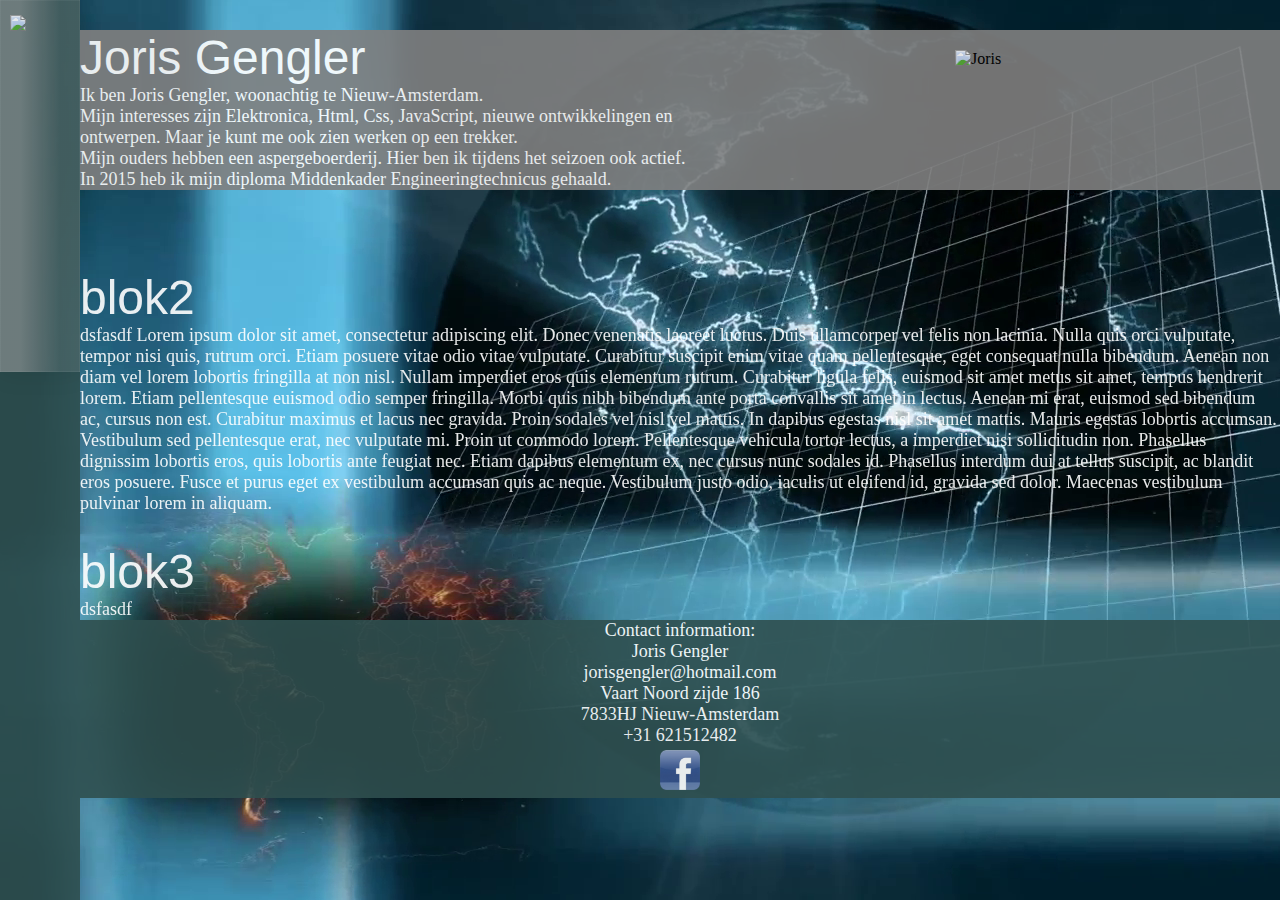
==== index.html @ f224da18 "up" ====
<!DOCTYPE html>
<!created 6-10-2017>
<!Joris Gengler>

<html lang=nl>
	
<head>
    <meta name="viewport" content="width=device-width, initial-scale=1.0">
	<title>Joris Gengler</title>
	<link rel="icon" href="web_images/Joris website3.png">
	<script src="https://use.fontawesome.com/b46fce0e6e.js"></script>


<!-- CSS -->
	<link rel="STYLESHEET" href="main.css" type="text/css">

</head>



<body style="min-height:100vh;"> 

 	<nav>
		<ul>	

	
			<a href="index.html" ><img class="logo"  src="web_images/Joris website3.png"> </a> <br><br><br><br>	
			
		    <li><a href="index.html" > <home class="fa fa-home" aria-hidden="true"></i> </a></li>
			<li><a href="#"> <user class="fa fa-user-o" aria-hidden="true"> </i> </a></li>
			<li><a href="#"> <i class="fa fa-cog" aria-hidden="true"></i> </i> </a></li>
			<li><a href="#"> <i class="fa fa-eye" aria-hidden="true"></i></i> </a></li>				
			<li><a href="#"> <adress class="fa fa-address-book" aria-hidden="true"> </i> </a></li>
			
			</div>
		</ul>
	</nav>	
</head>

 

<video id="achtergrondvideo" poster="web_images/background.png" id="achtergrond"   playsinline autoplay muted loop>

<source src="Mijn film.mp4" type="video/mp4">

</video>


	

	
	

<div class="minindex" >



		
<div  class="blok1">		
<FONT  color="#ffffff" SIZE="7" FACE="Arial,Times New Roman">Joris Gengler</FONT> <br>
		<img src="web_images/joris.jpg" alt="Joris" style="width: 300px; height: auto; max-width: 25%; float: right; padding: 4px; border: 1px solid grey; margin: -40px 20px; ">  

<p2> 

Ik ben Joris Gengler, woonachtig te Nieuw-Amsterdam.<br>
Mijn interesses zijn Elektronica, Html, Css, JavaScript, nieuwe ontwikkelingen en <br>
ontwerpen. Maar je kunt me ook zien werken op een trekker. <br>
Mijn ouders hebben een aspergeboerderij. Hier ben ik tijdens het seizoen ook actief.<br>
In 2015 heb ik mijn diploma Middenkader Engineeringtechnicus gehaald.

		</p2>
	
			
		
		
	</div>
	
	<div class="blok2">
		
<FONT  color="#ffffff" SIZE="7" FACE="Arial,Times New Roman">blok2</FONT> <br>	
<p1>dsfasdf
 Lorem ipsum dolor sit amet, consectetur adipiscing elit. Donec venenatis laoreet luctus. Duis ullamcorper vel felis non lacinia. Nulla quis orci vulputate, tempor nisi quis, rutrum orci. Etiam posuere vitae odio vitae vulputate. Curabitur suscipit enim vitae quam pellentesque, eget consequat nulla bibendum. Aenean non diam vel lorem lobortis fringilla at non nisl. Nullam imperdiet eros quis elementum rutrum. Curabitur ligula felis, euismod sit amet metus sit amet, tempus hendrerit lorem.

Etiam pellentesque euismod odio semper fringilla. Morbi quis nibh bibendum ante porta convallis sit amet in lectus. Aenean mi erat, euismod sed bibendum ac, cursus non est. Curabitur maximus et lacus nec gravida. Proin sodales vel nisl vel mattis. In dapibus egestas nisl sit amet mattis. Mauris egestas lobortis accumsan. Vestibulum sed pellentesque erat, nec vulputate mi. Proin ut commodo lorem. Pellentesque vehicula tortor lectus, a imperdiet nisi sollicitudin non. Phasellus dignissim lobortis eros, quis lobortis ante feugiat nec. Etiam dapibus elementum ex, nec cursus nunc sodales id. Phasellus interdum dui at tellus suscipit, ac blandit eros posuere. Fusce et purus eget ex vestibulum accumsan quis ac neque. Vestibulum justo odio, iaculis ut eleifend id, gravida sed dolor. Maecenas vestibulum pulvinar lorem in aliquam. 



</p1>


	</div>

	<div class="blok3">
		
<FONT  color="#ffffff" SIZE="7" FACE="Arial,Times New Roman">blok3</FONT> <br>	
<p1>dsfasdf</p1>


	</div>	
	
	
	</div>

	

	
<footer>
<!--	<hr size="15", color=rgba(47,79,79,.4)> -->
	<p1>Contact information:<br>
	Joris Gengler<br>
	jorisgengler@hotmail.com<br>
	Vaart Noord zijde 186<br>
	7833HJ Nieuw-Amsterdam<br>
	+31 621512482
	</p1><br>

	<A target=blank HREF="https://www.facebook.com/joris.gengler">  <img class="facebook"  src="web_images/facebook.png" alt="Facebook" style="width: 40px; height: auto; max-width: 25%; float: center; padding: 4px; margin: 0px 0px;"> </a>
 </footer>

 
 
 

 </body>
	


	
</html>
---- main.css ----
*{
margin: 0;
padding: 0;
	
}

body {

/*	background-image: url("web_images/background.jpg"); */
/*	background-color: black;/* wanneer achtergrond niet weergegeven kan worden*/
	background-attachment: fixed;
	background-position: center; 
    height: 100%;
    margin: 0;
    padding: 0;
		
}

nav /* navagatie bar */
{ 
	width: 140px,;
	position: fixed;
	border-radius: 400;
	height: 100vh;
	background: darkslategray;
	opacity: 0.9;
/*	position: sticky; */
    top: 0; 
/*	background-image: url("web_images/background.jpg"); */

 
}
nav ul /* navagatie bar */
{	
    background: linear-gradient(90deg,  
     rgba(170, 170, 170, 0.6) 0%, 
     rgba(170, 170, 170, 0.6) 25%, 
     rgba(170, 170, 170, 0.2) 75%, 
     rgba(170, 170, 170, 0.2) 100%);
    box-shadow: 0 0 25px rgba(0, 0, 0, 0.1),
     inset 0 0 1px rgba(255, 255, 255, 0.6);


}
nav ul li /* navagatie bar */
{
    display: /*inline-*/block;
	
	

}

nav ul li a /* Tekst navagatie bar */

{
    padding: 10px; 
    color: white;
    font-size: 18px;
    font-family: arial, helvetica, sans-serif;
    text-decoration: none;
    display: block;
	

 }
nav ul li a:hover {
    background-color: #2F4F4F; 
}
 
.logo
{
	width: 60px ;
	float: left;
	height: auto;
	margin: 15px 10px;
	
	-webkit-transition: 1s ease-in-out;
	-moz-transition: 1s ease-in-out;
	transition: 1s ease-in-out;
}

.logo:hover{
	transform: scale(2);
} 
 
.fa{

	margin-left:14px;
	font-size:35px;
	color:#8be5dc;
	
}


.fa:hover{
	transform: scale(1.5);
		-webkit-transition: 1s ease-in-out;
	-moz-transition: 1s ease-in-out;
	transition: 1s ease-in-out;
} 
 
 
.facebook
{
	-webkit-transition: 1s ease-in-out;
	-moz-transition: 1s ease-in-out;
	transition: 1s ease-in-out;
} 
 
.facebook:hover{
	transform: scale(1.3);
}  
 
 .minindex{
	min-height:444px;
/*	padding-left:99px; */
	padding-top:30px;


}

.blok1 /* Tekst blok home pagina */
 {
	padding-left: 0px; 
	background-color:gray;
	margin-left: 80px;
	margin-bottom:50px;
	opacity: 0.9;
}

.blok2{

	min-height:0px;
	padding-left:0px;
	padding-top:30px;
	margin-left: 80px;
	opacity: 0.9;
	
}

.blok3{

	min-height:0px;
	padding-left:0px;
	padding-top:30px;
	margin-left: 80px;
	opacity: 0.9;
	
}







p1 /*tekst kleur 1*/
 { 
	color: white;
	font-size: 18px;

}

p2{
	
	color: white;
	font-size: 18px;

	
	
}




video /*background video*/
{ 

    position: fixed;
    top: -130px;
    left: 50%; 
    min-width: 100%;
    min-height: 100%;
/*  width: auto; */
/*  height: auto; */
    z-index: -200;
    transform: translateX(-40%);

	
}






	
footer /* onder aan de pagina*/
{ 
	margin-left:80px;
	padding: 0px;
/*	max-height: 220px; */
    clear: both; 
    background: darkslategray;
    text-align: center;
	bottom:0;
/*	position:relative; */
	opacity: 0.9;

}
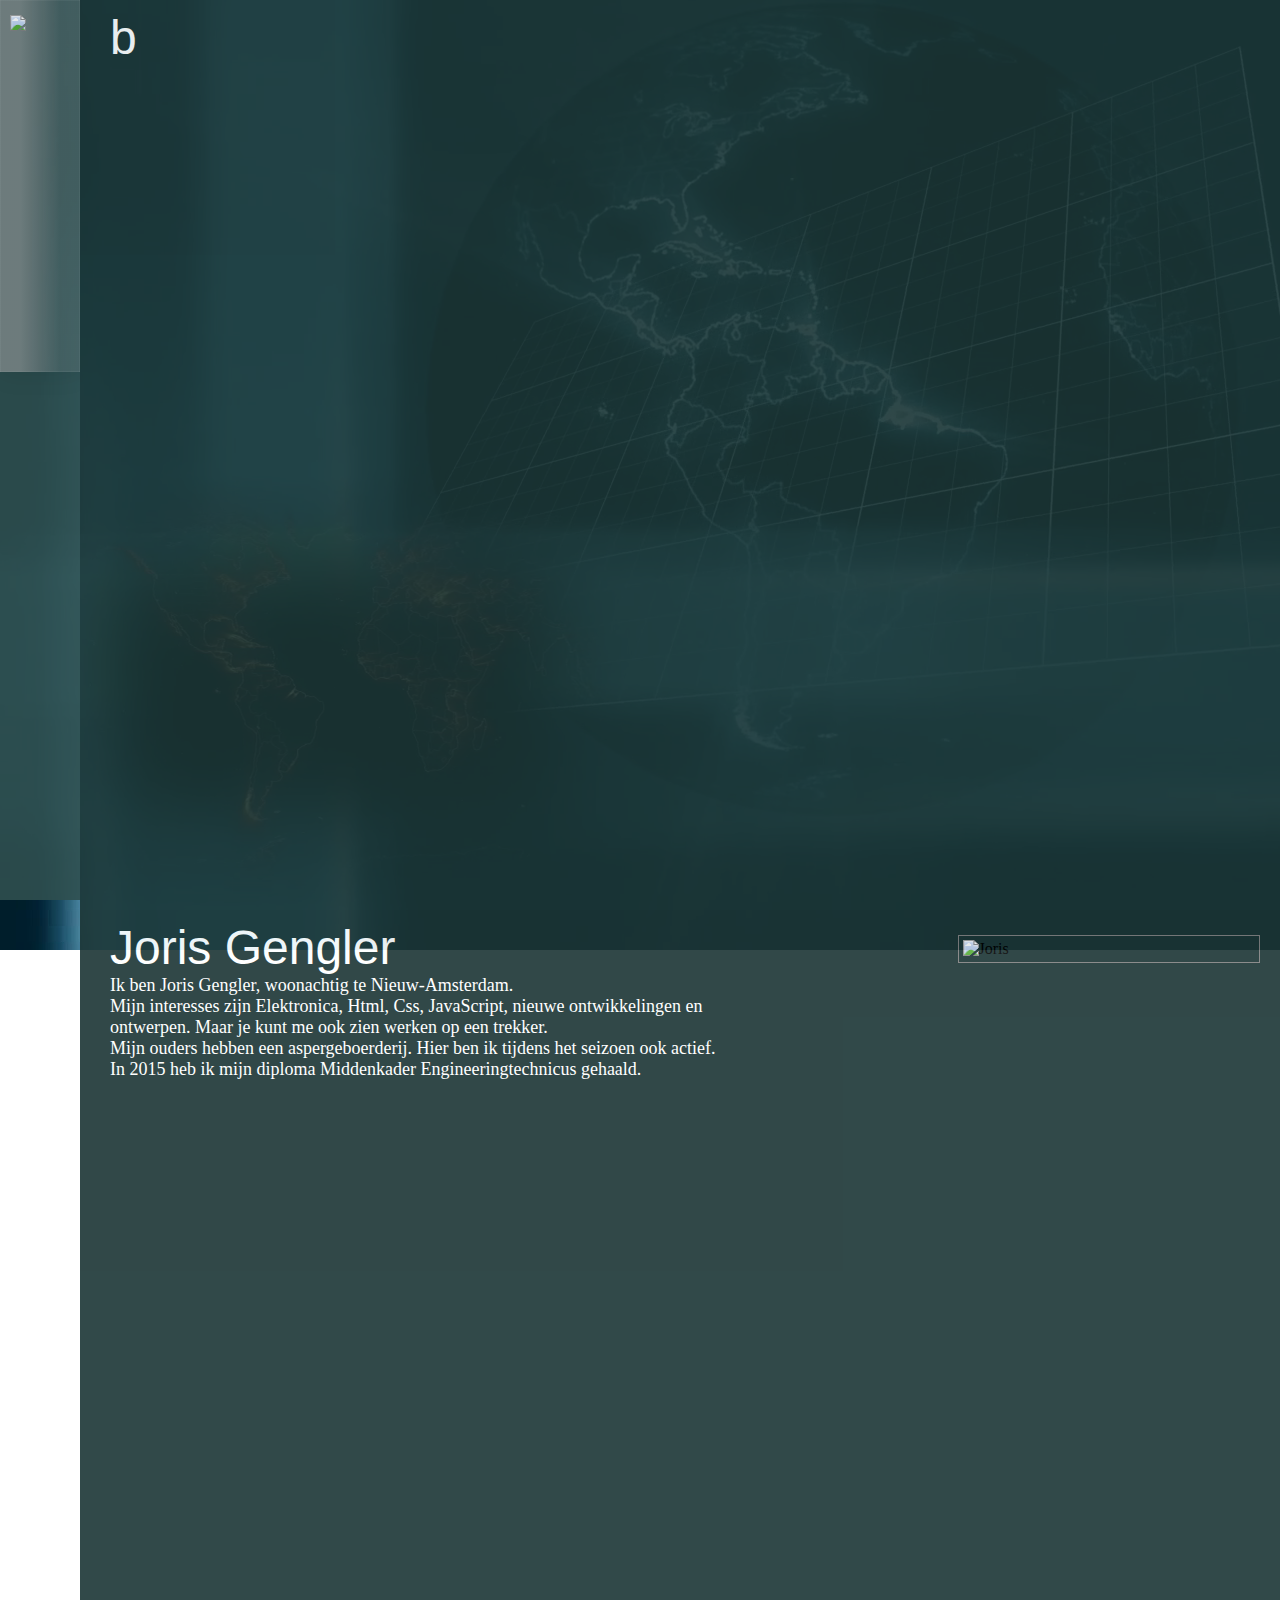
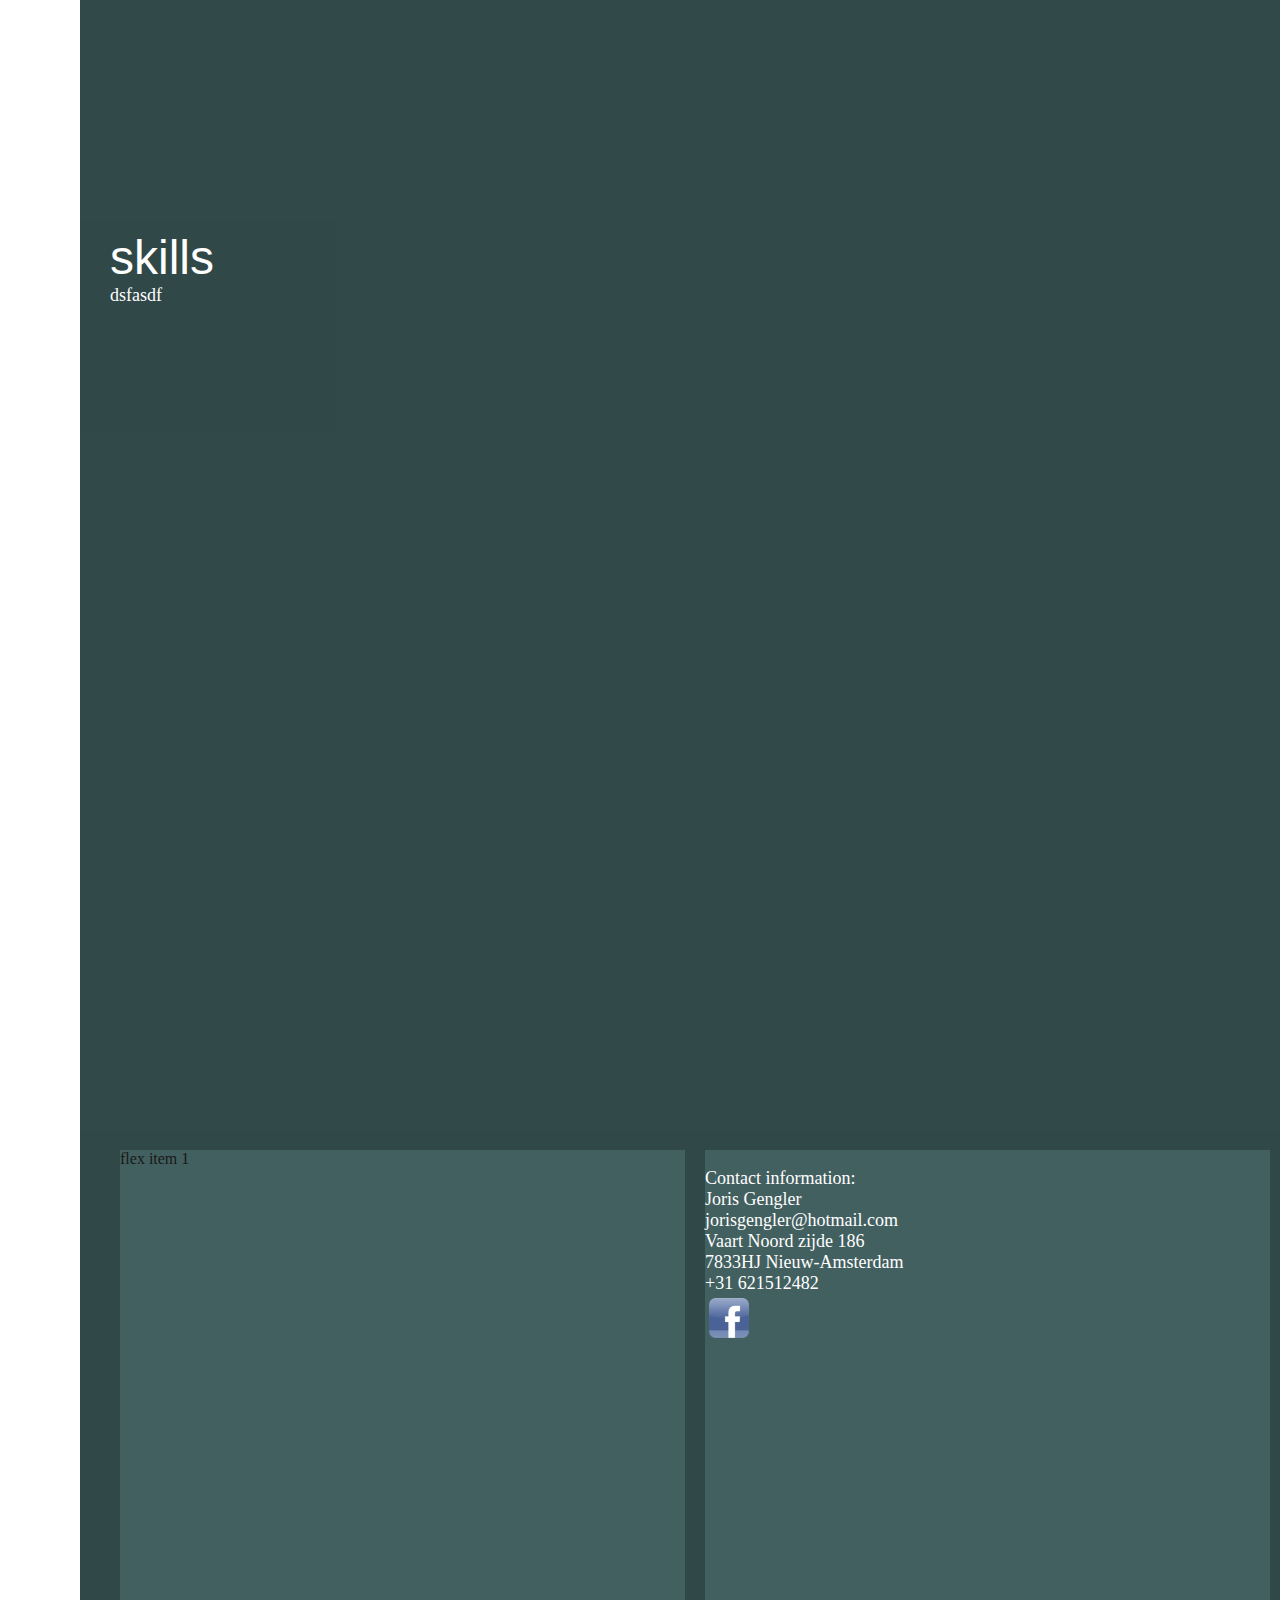
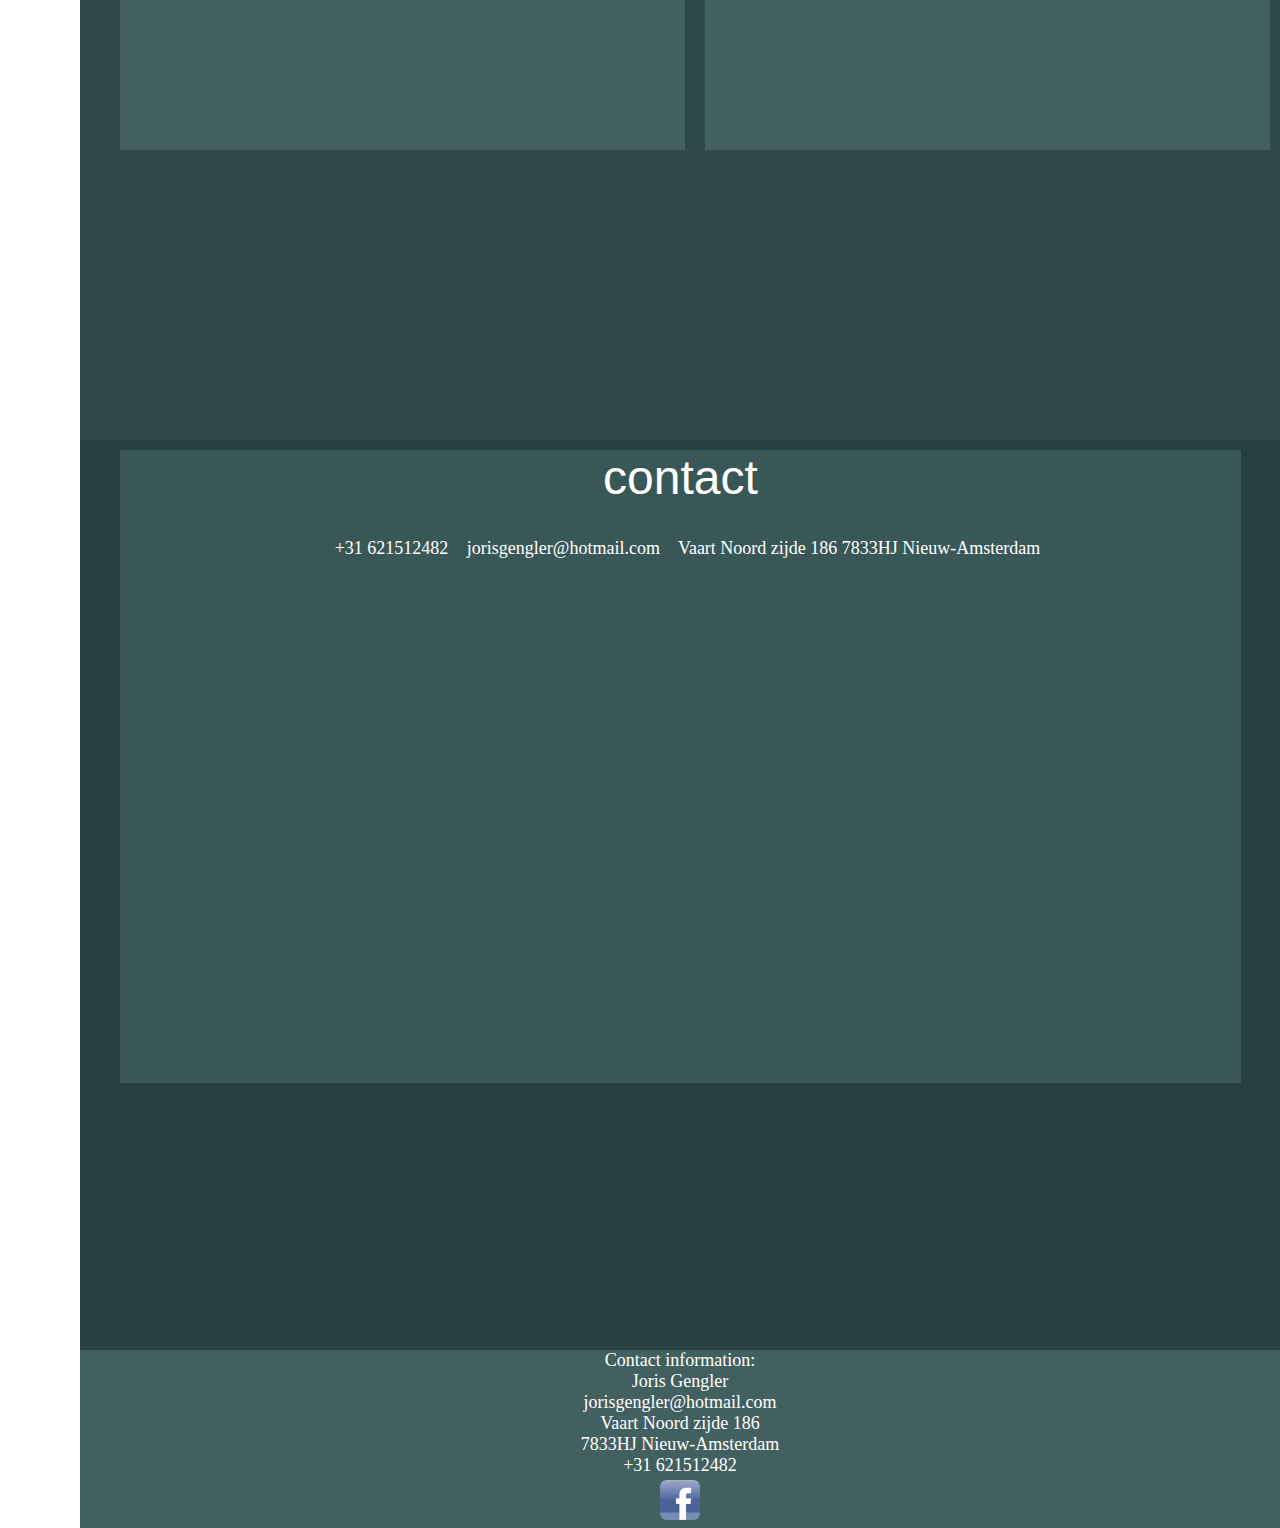
==== commit b09f1d1c: "up" ====
--- a/index.html
+++ b/index.html
@@ -9,7 +9,7 @@
 	<title>Joris Gengler</title>
 	<link rel="icon" href="web_images/Joris website3.png">
 	<script src="https://use.fontawesome.com/b46fce0e6e.js"></script>
-
+	<script src="https://ajax.googleapis.com/ajax/libs/jquery/3.2.1/jquery.min.js"></script>
 
 <!-- CSS -->
 	<link rel="STYLESHEET" href="main.css" type="text/css">
@@ -18,19 +18,19 @@
 
 
 
-<body style="min-height:100vh;"> 
+
 
  	<nav>
 		<ul>	
 
 	
-			<a href="index.html" ><img class="logo"  src="web_images/Joris website3.png"> </a> <br><br><br><br>	
+			<a href="#home" ><img class="logo"  src="web_images/Joris website3.png"> </a> <br><br><br><br>	
 			
-		    <li><a href="index.html" > <home class="fa fa-home" aria-hidden="true"></i> </a></li>
-			<li><a href="#"> <user class="fa fa-user-o" aria-hidden="true"> </i> </a></li>
-			<li><a href="#"> <i class="fa fa-cog" aria-hidden="true"></i> </i> </a></li>
-			<li><a href="#"> <i class="fa fa-eye" aria-hidden="true"></i></i> </a></li>				
-			<li><a href="#"> <adress class="fa fa-address-book" aria-hidden="true"> </i> </a></li>
+		    <li><a href="#home" > <home class="fa fa-home" aria-hidden="true"></i> </a></li>
+			<li><a href="#about"> <user class="fa fa-user-o" aria-hidden="true"> </i> </a></li>
+			<li><a href="#skills"> <i class="fa fa-cog" aria-hidden="true"></i> </i> </a></li>
+			<li><a href="#blok5"> <i class="fa fa-eye" aria-hidden="true"></i></i> </a></li>				
+			<li><a href="#contact"> <adress class="fa fa-address-book" aria-hidden="true"> </i> </a></li>
 			
 			</div>
 		</ul>
@@ -55,8 +55,25 @@
 
 
 
+<section id="home">		
+<div  class="home">		
+
+<FONT  color="#ffffff" SIZE="7" FACE="Arial,Times New Roman">b</FONT> <br>
+
+
+
+
+
+	
+			
 		
-<div  class="blok1">		
+		
+	</div>
+</section>
+
+<section id="about">	
+	<div class="about">
+		
 <FONT  color="#ffffff" SIZE="7" FACE="Arial,Times New Roman">Joris Gengler</FONT> <br>
 		<img src="web_images/joris.jpg" alt="Joris" style="width: 300px; height: auto; max-width: 25%; float: right; padding: 4px; border: 1px solid grey; margin: -40px 20px; ">  
 
@@ -69,19 +86,6 @@
 In 2015 heb ik mijn diploma Middenkader Engineeringtechnicus gehaald.
 
 		</p2>
-	
-			
-		
-		
-	</div>
-	
-	<div class="blok2">
-		
-<FONT  color="#ffffff" SIZE="7" FACE="Arial,Times New Roman">blok2</FONT> <br>	
-<p1>dsfasdf
- Lorem ipsum dolor sit amet, consectetur adipiscing elit. Donec venenatis laoreet luctus. Duis ullamcorper vel felis non lacinia. Nulla quis orci vulputate, tempor nisi quis, rutrum orci. Etiam posuere vitae odio vitae vulputate. Curabitur suscipit enim vitae quam pellentesque, eget consequat nulla bibendum. Aenean non diam vel lorem lobortis fringilla at non nisl. Nullam imperdiet eros quis elementum rutrum. Curabitur ligula felis, euismod sit amet metus sit amet, tempus hendrerit lorem.
-
-Etiam pellentesque euismod odio semper fringilla. Morbi quis nibh bibendum ante porta convallis sit amet in lectus. Aenean mi erat, euismod sed bibendum ac, cursus non est. Curabitur maximus et lacus nec gravida. Proin sodales vel nisl vel mattis. In dapibus egestas nisl sit amet mattis. Mauris egestas lobortis accumsan. Vestibulum sed pellentesque erat, nec vulputate mi. Proin ut commodo lorem. Pellentesque vehicula tortor lectus, a imperdiet nisi sollicitudin non. Phasellus dignissim lobortis eros, quis lobortis ante feugiat nec. Etiam dapibus elementum ex, nec cursus nunc sodales id. Phasellus interdum dui at tellus suscipit, ac blandit eros posuere. Fusce et purus eget ex vestibulum accumsan quis ac neque. Vestibulum justo odio, iaculis ut eleifend id, gravida sed dolor. Maecenas vestibulum pulvinar lorem in aliquam. 
 
 
 
@@ -89,19 +93,72 @@
 
 
 	</div>
+</section>
 
-	<div class="blok3">
+<section id="skills">
+	<div class="skills">
 		
-<FONT  color="#ffffff" SIZE="7" FACE="Arial,Times New Roman">blok3</FONT> <br>	
+<FONT  color="#ffffff" SIZE="7" FACE="Arial,Times New Roman">skills</FONT> <br>	
 <p1>dsfasdf</p1>
 
+
+	</div>		
+	</div>
+</section>
+
+
+
+	
+<section id="blok5">
+	<div class="onderblok5">
+		
+<div class="flex-container">
+  <div class="flex-item blok5">flex item 1</div>
+  
+  <div class="flex-item blok5">
+  <br>
+  <p1>Contact information:<br>
+	Joris Gengler<br>
+	jorisgengler@hotmail.com<br>
+	Vaart Noord zijde 186<br>
+	7833HJ Nieuw-Amsterdam<br>
+	+31 621512482
+	</p1><br>
+
+	<A target=blank HREF="https://www.facebook.com/joris.gengler">  <img class="facebook"  src="web_images/facebook.png" alt="Facebook" style="width: 40px; height: auto; max-width: 25%; float: center; padding: 4px; margin: 0px 0px;"> </a>
+  
+  
+  
+  
+  
+  </div>
+
+</div>
 
 	</div>	
 	
 	
 	</div>
+</section>
 
+
+<section id="contact">
+	<div class="contact">	
+		<div class ="contactblok">	
 	
+<FONT  color="#ffffff" SIZE="7" FACE="Arial,Times New Roman">contact</FONT> <br> <br>	
+
+
+<i class="fa fa-phone" aria-hidden="true"></i><p1> +31 621512482 </p1>
+
+<i class="fa fa-envelope" aria-hidden="true"></i><p1>    jorisgengler@hotmail.com</p1>
+
+<i class="fa fa-address-card-o" aria-hidden="true"></i><p1>    Vaart Noord zijde 186 7833HJ Nieuw-Amsterdam</p1>
+
+
+		</div>	
+	</div>	
+</section>
 
 	
 <footer>
@@ -120,7 +177,7 @@
  
  
  
-
+	<script src="java.js"></script>
  </body>
 	
 
--- a/main.css
+++ b/main.css
@@ -21,7 +21,7 @@
 { 
 	width: 140px,;
 	position: fixed;
-	border-radius: 400;
+/*	border-radius: 400; */
 	height: 100vh;
 	background: darkslategray;
 	opacity: 0.9;
@@ -82,6 +82,10 @@
 .logo:hover{
 	transform: scale(2);
 } 
+
+
+	
+
  
 .fa{
 
@@ -111,44 +115,113 @@
 	transform: scale(1.3);
 }  
  
- .minindex{
+.minindex{
 	min-height:444px;
 /*	padding-left:99px; */
-	padding-top:30px;
-
-
-}
-
-.blok1 /* Tekst blok home pagina */
+	padding-top:0px;
+}
+
+.home /* Tekst blok home pagina */
  {
-	padding-left: 0px; 
-	background-color:gray;
-	margin-left: 80px;
-	margin-bottom:50px;
-	opacity: 0.9;
-}
-
-.blok2{
-
-	min-height:0px;
-	padding-left:0px;
-	padding-top:30px;
-	margin-left: 80px;
-	opacity: 0.9;
-	
-}
-
-.blok3{
-
-	min-height:0px;
-	padding-left:0px;
-	padding-top:30px;
-	margin-left: 80px;
-	opacity: 0.9;
-	
-}
-
-
+	padding-left: 30px; 
+	padding-top: 10px;
+    background: #1b3535;
+	margin-left: 80px;
+	margin-bottom:0px;
+	opacity: 0.9;
+	min-height:100vh;
+}
+
+.flex-container {
+    display: -webkit-flex;
+    display: flex;
+    width: auto;
+    height: 100vh;
+    background-color: #1b3535;
+
+}
+
+.flex-item {
+    background-color: cornflowerblue;
+    width: 585px;
+    height: 600px;
+    margin: 10px;
+}
+
+
+
+
+.homeblok1{
+	background:gray;
+	margin-right:200px;
+	
+	
+}
+
+
+
+
+.about{
+
+	padding-left: 30px; 
+	padding-top: 10px;
+    background: #1b3535;
+	margin-left: 80px;
+	margin-bottom:0px;
+	opacity: 0.9;
+	min-height:100vh;
+}
+
+.skills{
+
+	padding-left: 30px; 
+	padding-top: 10px;
+    background: #1b3535;
+	margin-left: 80px;
+	margin-bottom:0px;
+	opacity: 0.9;
+	min-height:100vh;
+}
+
+.contact{
+
+	padding-left: 30px; 
+	padding-top: 10px;
+    background: #1b3535;
+	margin-left: 80px;
+	margin-bottom:0px;
+	opacity: 0.95;
+	min-height:100vh;
+}
+
+.contactblok{
+	
+	background-color:darkslategray;
+	margin-left:10px;
+	margin-right:39px;
+	padding-bottom:520px;
+	text-align: center;	
+
+}
+
+
+
+.onderblok5{
+
+	padding-left: 30px; 
+	padding-top: 10px;
+    background: #1b3535;
+	margin-left: 80px;
+	margin-bottom:0px;
+	opacity: 0.9;
+	min-height:100vh;
+}
+
+.blok5{
+	background-color: darkslategray;
+	text-align: left;
+	
+}
 
 
 
@@ -158,16 +231,12 @@
  { 
 	color: white;
 	font-size: 18px;
-
 }
 
 p2{
 	
 	color: white;
-	font-size: 18px;
-
-	
-	
+	font-size: 18px;	
 }
 
 
@@ -185,8 +254,6 @@
 /*  height: auto; */
     z-index: -200;
     transform: translateX(-40%);
-
-	
 }
 
 
@@ -206,7 +273,6 @@
 	bottom:0;
 /*	position:relative; */
 	opacity: 0.9;
-
 }	
 
 
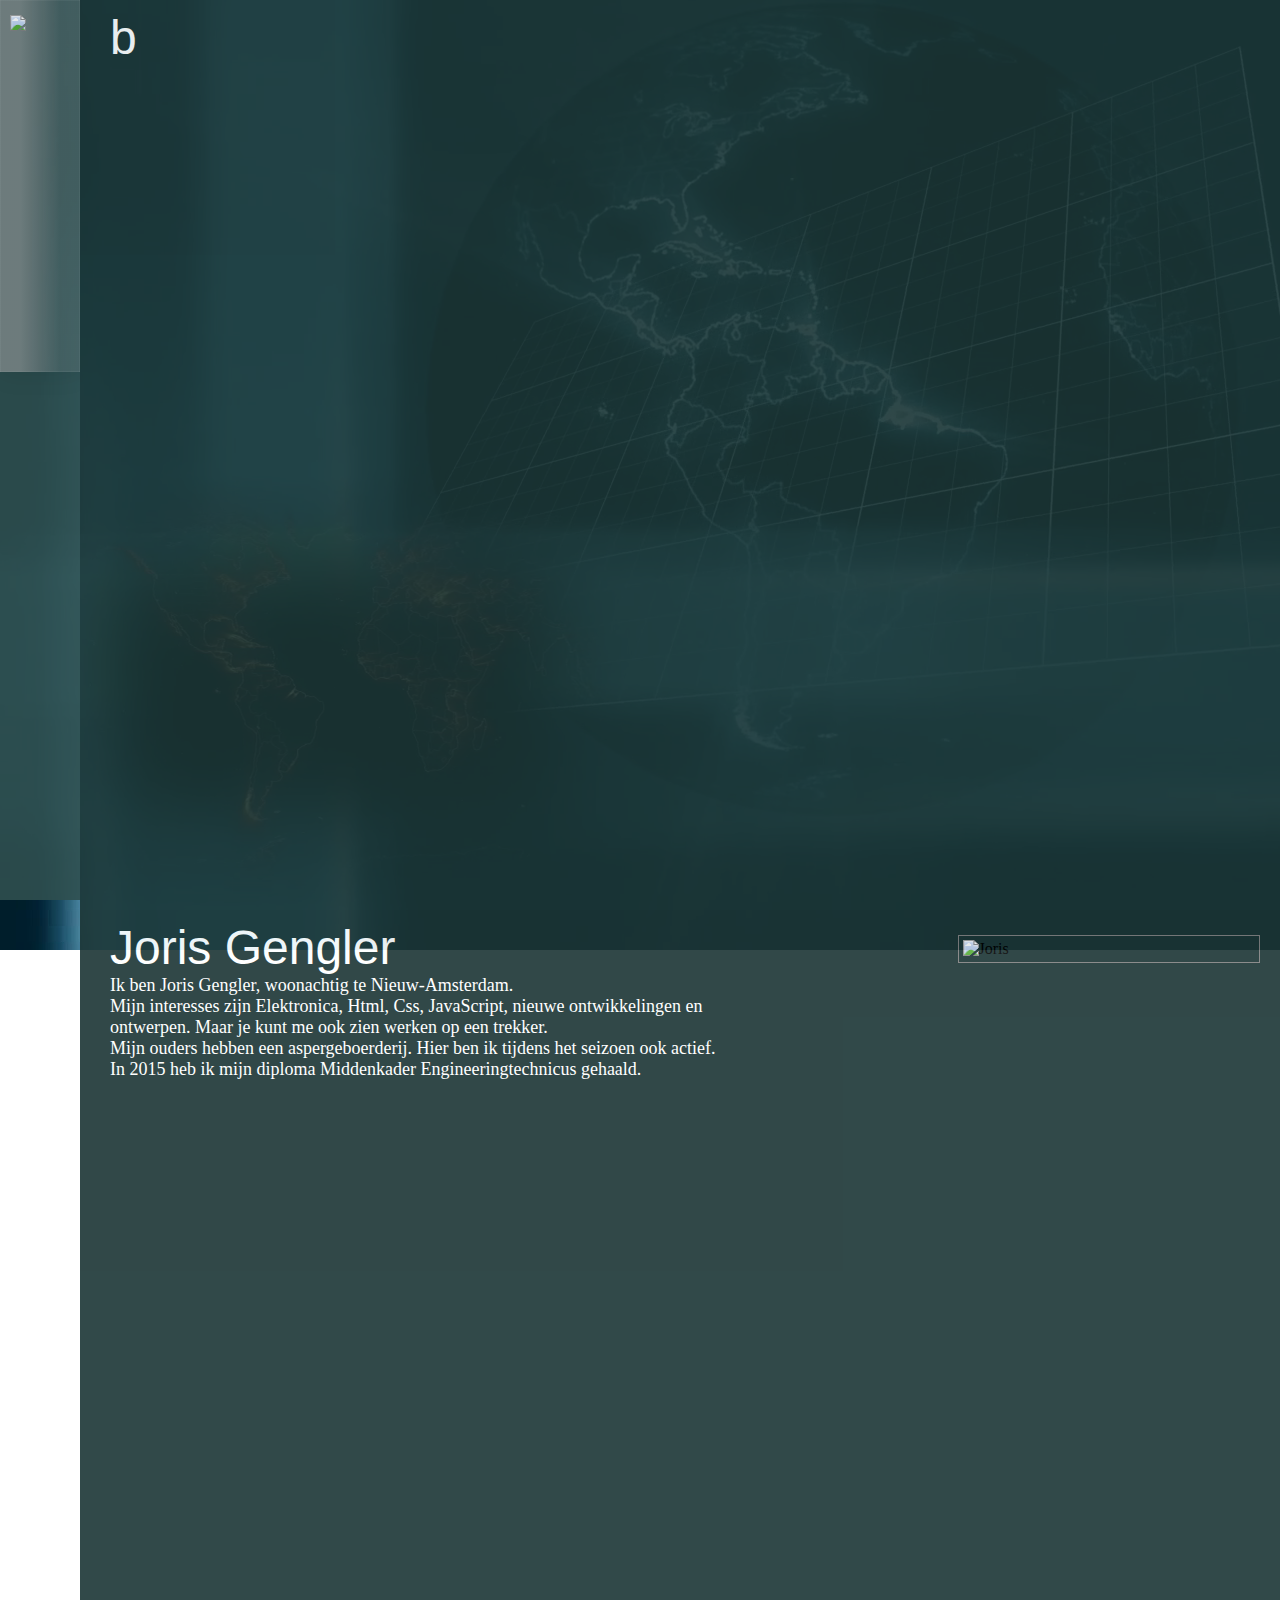
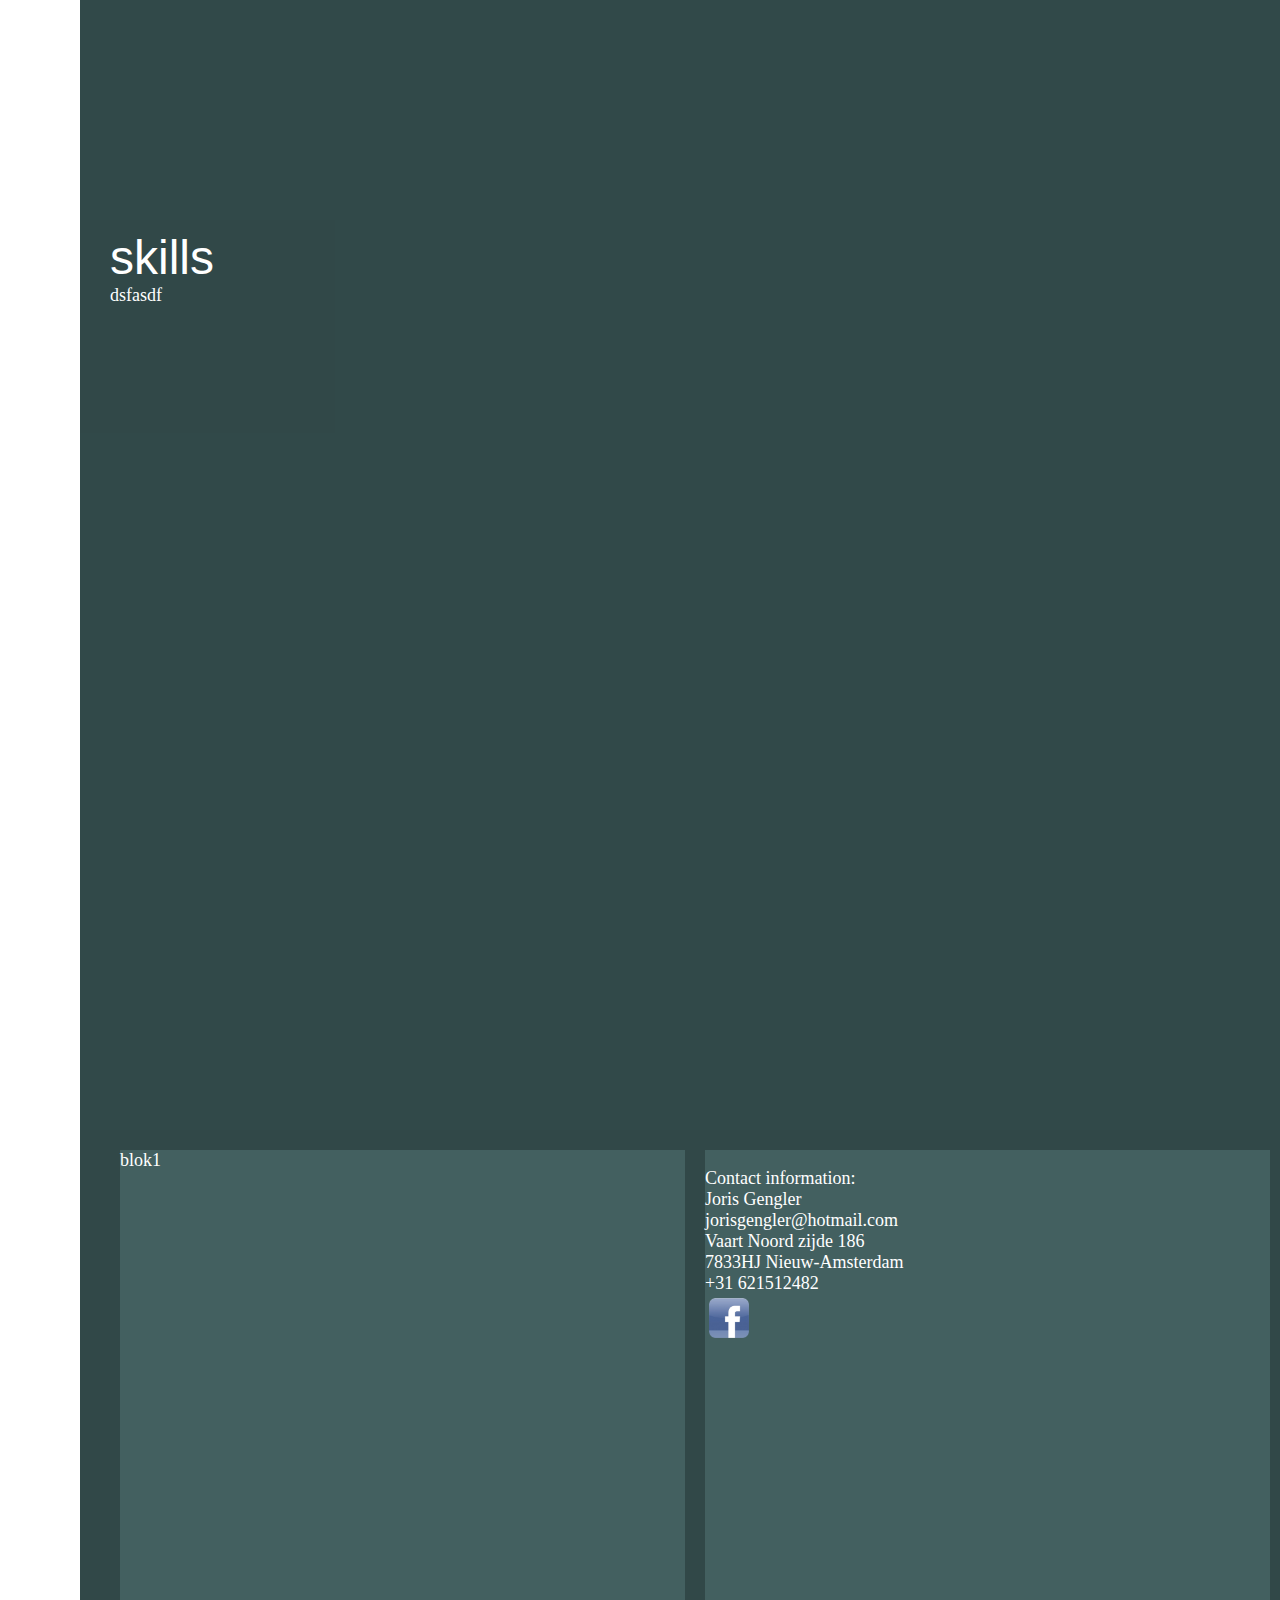
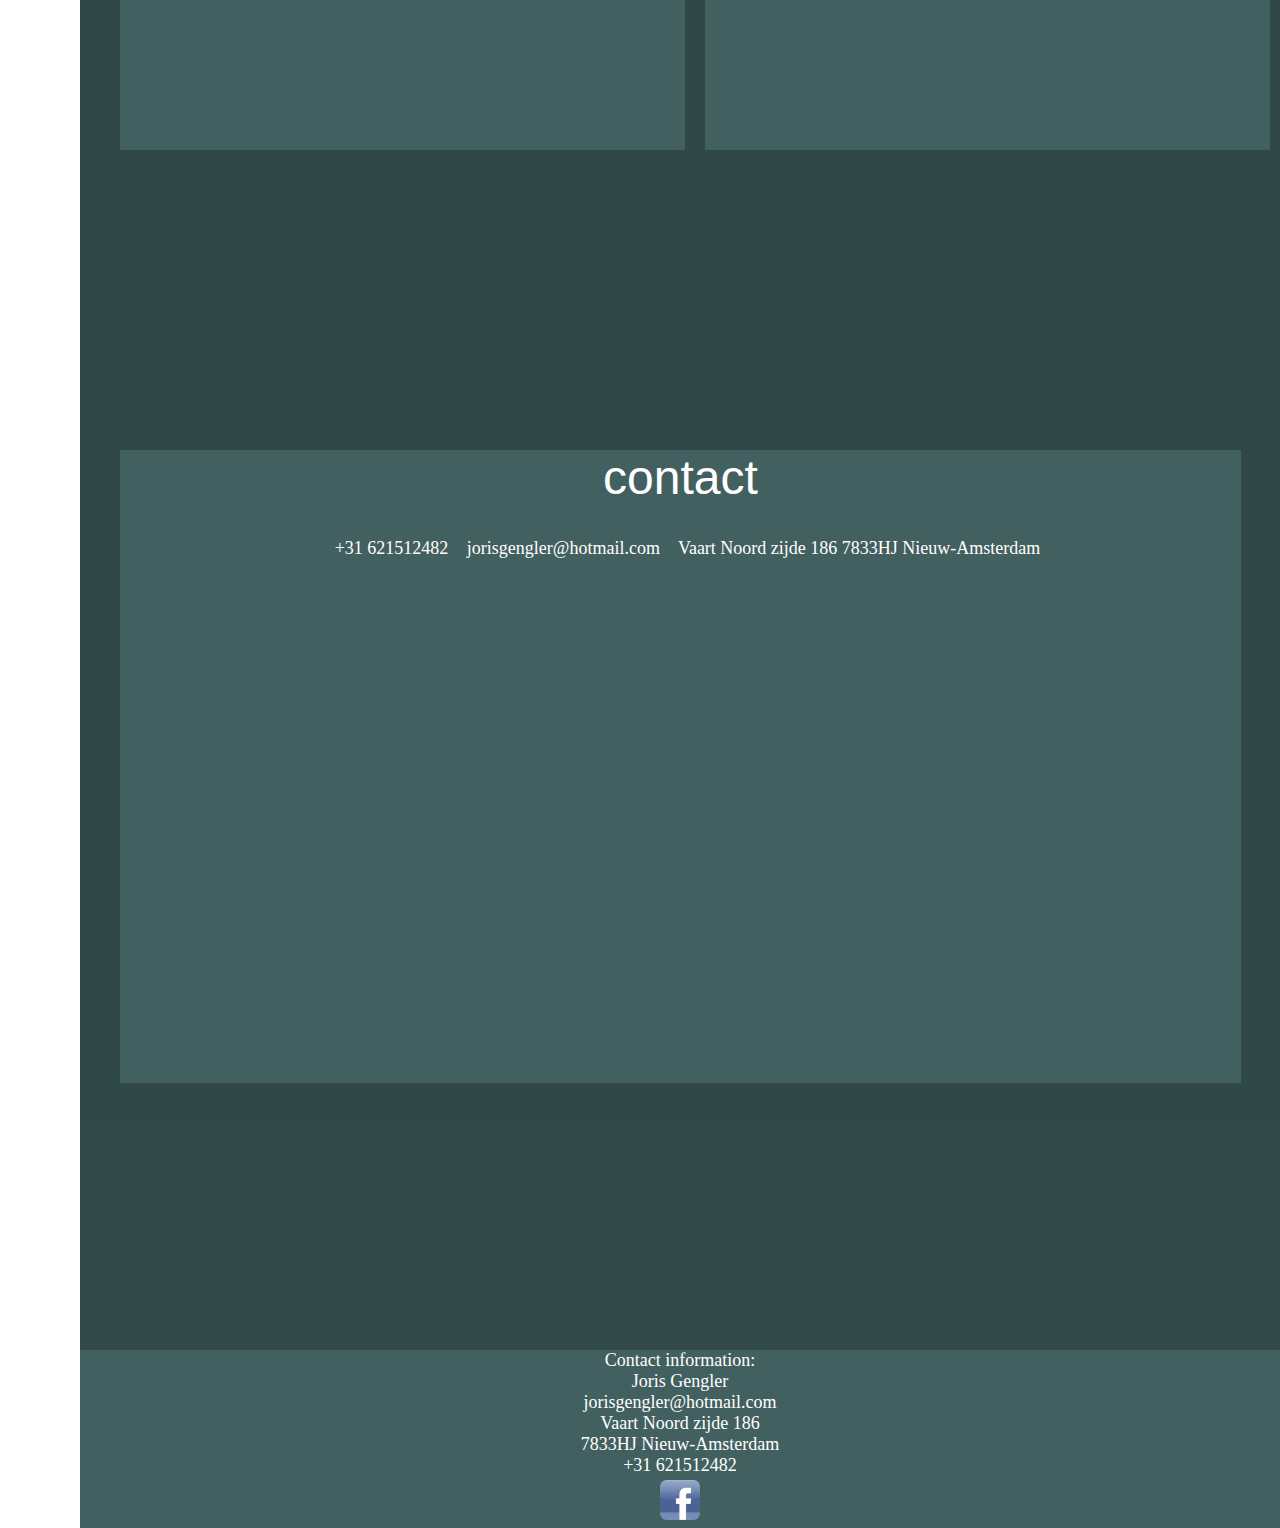
==== commit 0d26fb10: "pus" ====
--- a/index.html
+++ b/index.html
@@ -16,21 +16,17 @@
 
 </head>
 
-
-
-
-
  	<nav>
 		<ul>	
 
 	
 			<a href="#home" ><img class="logo"  src="web_images/Joris website3.png"> </a> <br><br><br><br>	
 			
-		    <li><a href="#home" > <home class="fa fa-home" aria-hidden="true"></i> </a></li>
-			<li><a href="#about"> <user class="fa fa-user-o" aria-hidden="true"> </i> </a></li>
-			<li><a href="#skills"> <i class="fa fa-cog" aria-hidden="true"></i> </i> </a></li>
-			<li><a href="#blok5"> <i class="fa fa-eye" aria-hidden="true"></i></i> </a></li>				
-			<li><a href="#contact"> <adress class="fa fa-address-book" aria-hidden="true"> </i> </a></li>
+		    <li><a href="#home" > <home class="navbarlogo fa fa-home" aria-hidden="true"></i> </a></li>
+			<li><a href="#about"> <user class="navbarlogo fa fa-user-o" aria-hidden="true"> </i> </a></li>
+			<li><a href="#skills"> <i class=" navbarlogo fa fa-cog" aria-hidden="true"></i> </i> </a></li>
+			<li><a href="#blok5"> <i class=" navbarlogo fa fa-eye" aria-hidden="true"></i></i> </a></li>				
+			<li><a href="#contact"> <adress class=" navbarlogo fa fa-address-book" aria-hidden="true"> </i> </a></li>
 			
 			</div>
 		</ul>
@@ -38,43 +34,29 @@
 </head>
 
  
-
-<video id="achtergrondvideo" poster="web_images/background.png" id="achtergrond"   playsinline autoplay muted loop>
-
-<source src="Mijn film.mp4" type="video/mp4">
-
-</video>
-
-
-	
-
-	
-	
-
-<div class="minindex" >
-
+	<video id="achtergrondvideo" poster="web_images/background.png" id="achtergrond"   playsinline autoplay muted loop>
+	<source src="Mijn film.mp4" type="video/mp4">
+	</video>
 
 
 <section id="home">		
-<div  class="home">		
-
-<FONT  color="#ffffff" SIZE="7" FACE="Arial,Times New Roman">b</FONT> <br>
-
-
-
-
+	<div  class="home content">	
+	
+		<FONT  color="#ffffff" SIZE="7" FACE="Arial,Times New Roman">b</FONT> <br>
+	
+	<div class="downbuttononder">
+		<a href="#about"> <i class="downbutton fa fa-sort-desc" aria-hidden="true"></i> </i> </a>	
+	</div>
 
 	
-			
-		
-		
 	</div>
 </section>
 
+
 <section id="about">	
-	<div class="about">
+	<div class="about content">
 		
-<FONT  color="#ffffff" SIZE="7" FACE="Arial,Times New Roman">Joris Gengler</FONT> <br>
+		<FONT  color="#ffffff" SIZE="7" FACE="Arial,Times New Roman">Joris Gengler</FONT> <br>
 		<img src="web_images/joris.jpg" alt="Joris" style="width: 300px; height: auto; max-width: 25%; float: right; padding: 4px; border: 1px solid grey; margin: -40px 20px; ">  
 
 <p2> 
@@ -85,39 +67,37 @@
 Mijn ouders hebben een aspergeboerderij. Hier ben ik tijdens het seizoen ook actief.<br>
 In 2015 heb ik mijn diploma Middenkader Engineeringtechnicus gehaald.
 
-		</p2>
-
-
-
-</p1>
-
+</p2>
 
 	</div>
 </section>
 
-<section id="skills">
-	<div class="skills">
+	<section id="skills">
+		<div class="skills content">
 		
-<FONT  color="#ffffff" SIZE="7" FACE="Arial,Times New Roman">skills</FONT> <br>	
-<p1>dsfasdf</p1>
-
-
-	</div>		
-	</div>
+	<FONT  color="#ffffff" SIZE="7" FACE="Arial,Times New Roman">skills</FONT> <br>	
+	<p1>dsfasdf</p1>
+	
+	
+		</div>		
 </section>
 
 
 
 	
 <section id="blok5">
-	<div class="onderblok5">
+	<div class="onderblok5 content">
 		
-<div class="flex-container">
-  <div class="flex-item blok5">flex item 1</div>
+	<div class="flex-container">
+	<div class="flex-item blok5">
+	
+	<p1>blok1</p1>
+	
+	</div>
   
-  <div class="flex-item blok5">
-  <br>
-  <p1>Contact information:<br>
+	<div class="flex-item blok5">
+	<br>
+	<p1>Contact information:<br>
 	Joris Gengler<br>
 	jorisgengler@hotmail.com<br>
 	Vaart Noord zijde 186<br>
@@ -133,27 +113,21 @@
   
   </div>
 
-</div>
-
-	</div>	
-	
-	
-	</div>
 </section>
 
 
 <section id="contact">
-	<div class="contact">	
+	<div class="contact content">	
 		<div class ="contactblok">	
 	
-<FONT  color="#ffffff" SIZE="7" FACE="Arial,Times New Roman">contact</FONT> <br> <br>	
+	<FONT  color="#ffffff" SIZE="7" FACE="Arial,Times New Roman">contact</FONT> <br> <br>	
 
 
-<i class="fa fa-phone" aria-hidden="true"></i><p1> +31 621512482 </p1>
+	<i class="contactlogo fa fa-phone" aria-hidden="true"></i><p1> +31 621512482 </p1>
 
-<i class="fa fa-envelope" aria-hidden="true"></i><p1>    jorisgengler@hotmail.com</p1>
+	<i class="contactlogo fa fa-envelope" aria-hidden="true"></i><p1>    jorisgengler@hotmail.com</p1>
 
-<i class="fa fa-address-card-o" aria-hidden="true"></i><p1>    Vaart Noord zijde 186 7833HJ Nieuw-Amsterdam</p1>
+	<i class="contactlogo fa fa-address-card-o" aria-hidden="true"></i><p1>    Vaart Noord zijde 186 7833HJ Nieuw-Amsterdam</p1>
 
 
 		</div>	
--- a/main.css
+++ b/main.css
@@ -17,9 +17,50 @@
 		
 }
 
-nav /* navagatie bar */
+
+
+nav /*boven*/
+{
+
+    min-width: 80px; 
+	background: darkslategray;
+	opacity: 0.9;
+}
+nav ul /* navagatie bar */
+{
+    background: linear-gradient(90deg, 
+     rgba(170, 170, 170, 0.6) 0%, 
+     rgba(170, 170, 170, 0.6) 25%, 
+     rgba(170, 170, 170, 0.2) 75%, 
+     rgba(170, 170, 170, 0.2) 100%);
+    box-shadow: 0 0 25px rgba(0, 0, 0, 0.1),
+     inset 0 0 1px rgba(255, 255, 255, 0.6);
+}
+nav ul li 
+{
+    display: inline-block;
+}
+nav ul li a /* Tekst navagatie bar */
+{
+    padding: 10px; 
+    color: white;
+    font-size: 18px;
+    font-family: arial, helvetica, sans-serif;
+    text-decoration: none;
+    display: block;
+ }
+ nav ul li a:hover {
+	background-color: #2F4F4F; 
+}
+		
+
+ 		
+ @media (min-width:800px) {	/* navagatie bar zijkant */
+
+  
+nav 
 { 
-	width: 140px,;
+
 	position: fixed;
 /*	border-radius: 400; */
 	height: 100vh;
@@ -28,7 +69,7 @@
 /*	position: sticky; */
     top: 0; 
 /*	background-image: url("web_images/background.jpg"); */
-
+	width:80px;
  
 }
 nav ul /* navagatie bar */
@@ -46,7 +87,7 @@
 nav ul li /* navagatie bar */
 {
     display: /*inline-*/block;
-	
+
 	
 
 }
@@ -60,15 +101,20 @@
     font-family: arial, helvetica, sans-serif;
     text-decoration: none;
     display: block;
-	
+
 
  }
 nav ul li a:hover {
-    background-color: #2F4F4F; 
-}
- 
-.logo
-{
+	background-color: #2F4F4F; 
+}
+ 
+ 
+ }
+ 
+ 
+
+ 
+.logo{
 	width: 60px ;
 	float: left;
 	height: auto;
@@ -83,11 +129,7 @@
 	transform: scale(2);
 } 
 
-
-	
-
- 
-.fa{
+.navbarlogo{
 
 	margin-left:14px;
 	font-size:35px;
@@ -95,17 +137,43 @@
 	
 }
 
-
-.fa:hover{
+.navbarlogo:hover{
 	transform: scale(1.5);
 		-webkit-transition: 1s ease-in-out;
 	-moz-transition: 1s ease-in-out;
 	transition: 1s ease-in-out;
 } 
- 
- 
-.facebook
-{
+.contactlogo{
+	margin-left:14px;
+	font-size:35px;
+	color:#8be5dc;	
+}
+.downbutton{
+	
+	margin-left:14px;
+	font-size:50px;
+	color:#8be5dc;	
+	
+}
+.downbutton:hover{
+	color:black;
+}
+
+.downbuttononder{
+	text-align: right;
+	margin-top: 510px;
+	margin-right: 40px;
+	
+} 
+.downbuttononder2{
+	
+	text-align: right;
+	margin-top: 379px;
+	margin-right: 40px;	
+	
+}
+ 
+.facebook{
 	-webkit-transition: 1s ease-in-out;
 	-moz-transition: 1s ease-in-out;
 	transition: 1s ease-in-out;
@@ -114,23 +182,6 @@
 .facebook:hover{
 	transform: scale(1.3);
 }  
- 
-.minindex{
-	min-height:444px;
-/*	padding-left:99px; */
-	padding-top:0px;
-}
-
-.home /* Tekst blok home pagina */
- {
-	padding-left: 30px; 
-	padding-top: 10px;
-    background: #1b3535;
-	margin-left: 80px;
-	margin-bottom:0px;
-	opacity: 0.9;
-	min-height:100vh;
-}
 
 .flex-container {
     display: -webkit-flex;
@@ -148,9 +199,6 @@
     margin: 10px;
 }
 
-
-
-
 .homeblok1{
 	background:gray;
 	margin-right:200px;
@@ -158,11 +206,7 @@
 	
 }
 
-
-
-
-.about{
-
+.content {
 	padding-left: 30px; 
 	padding-top: 10px;
     background: #1b3535;
@@ -170,9 +214,39 @@
 	margin-bottom:0px;
 	opacity: 0.9;
 	min-height:100vh;
+	min-height:100vh;
+}
+
+.home {/* Tekst blok home pagina */
+
+}
+
+.about{
+
+
 }
 
 .skills{
+
+
+}
+
+.contact{
+
+
+}
+
+.contactblok{
+	
+	background-color:darkslategray;
+	margin-left:10px;
+	margin-right:39px;
+	padding-bottom:520px;
+	text-align: center;	
+
+}
+
+.onderblok5{
 
 	padding-left: 30px; 
 	padding-top: 10px;
@@ -183,49 +257,11 @@
 	min-height:100vh;
 }
 
-.contact{
-
-	padding-left: 30px; 
-	padding-top: 10px;
-    background: #1b3535;
-	margin-left: 80px;
-	margin-bottom:0px;
-	opacity: 0.95;
-	min-height:100vh;
-}
-
-.contactblok{
-	
-	background-color:darkslategray;
-	margin-left:10px;
-	margin-right:39px;
-	padding-bottom:520px;
-	text-align: center;	
-
-}
-
-
-
-.onderblok5{
-
-	padding-left: 30px; 
-	padding-top: 10px;
-    background: #1b3535;
-	margin-left: 80px;
-	margin-bottom:0px;
-	opacity: 0.9;
-	min-height:100vh;
-}
-
 .blok5{
 	background-color: darkslategray;
 	text-align: left;
 	
 }
-
-
-
-
 
 p1 /*tekst kleur 1*/
  { 
@@ -238,9 +274,6 @@
 	color: white;
 	font-size: 18px;	
 }
-
-
-
 
 video /*background video*/
 { 
@@ -256,12 +289,6 @@
     transform: translateX(-40%);
 }
 
-
-
-
-
-
-	
 footer /* onder aan de pagina*/
 { 
 	margin-left:80px;
@@ -276,3 +303,12 @@
 }	
 
 
+
+
+@media (max-width:800px){ /*blok naar link*/
+	.content, footer {
+		margin-left:0;
+	}
+}
+
+
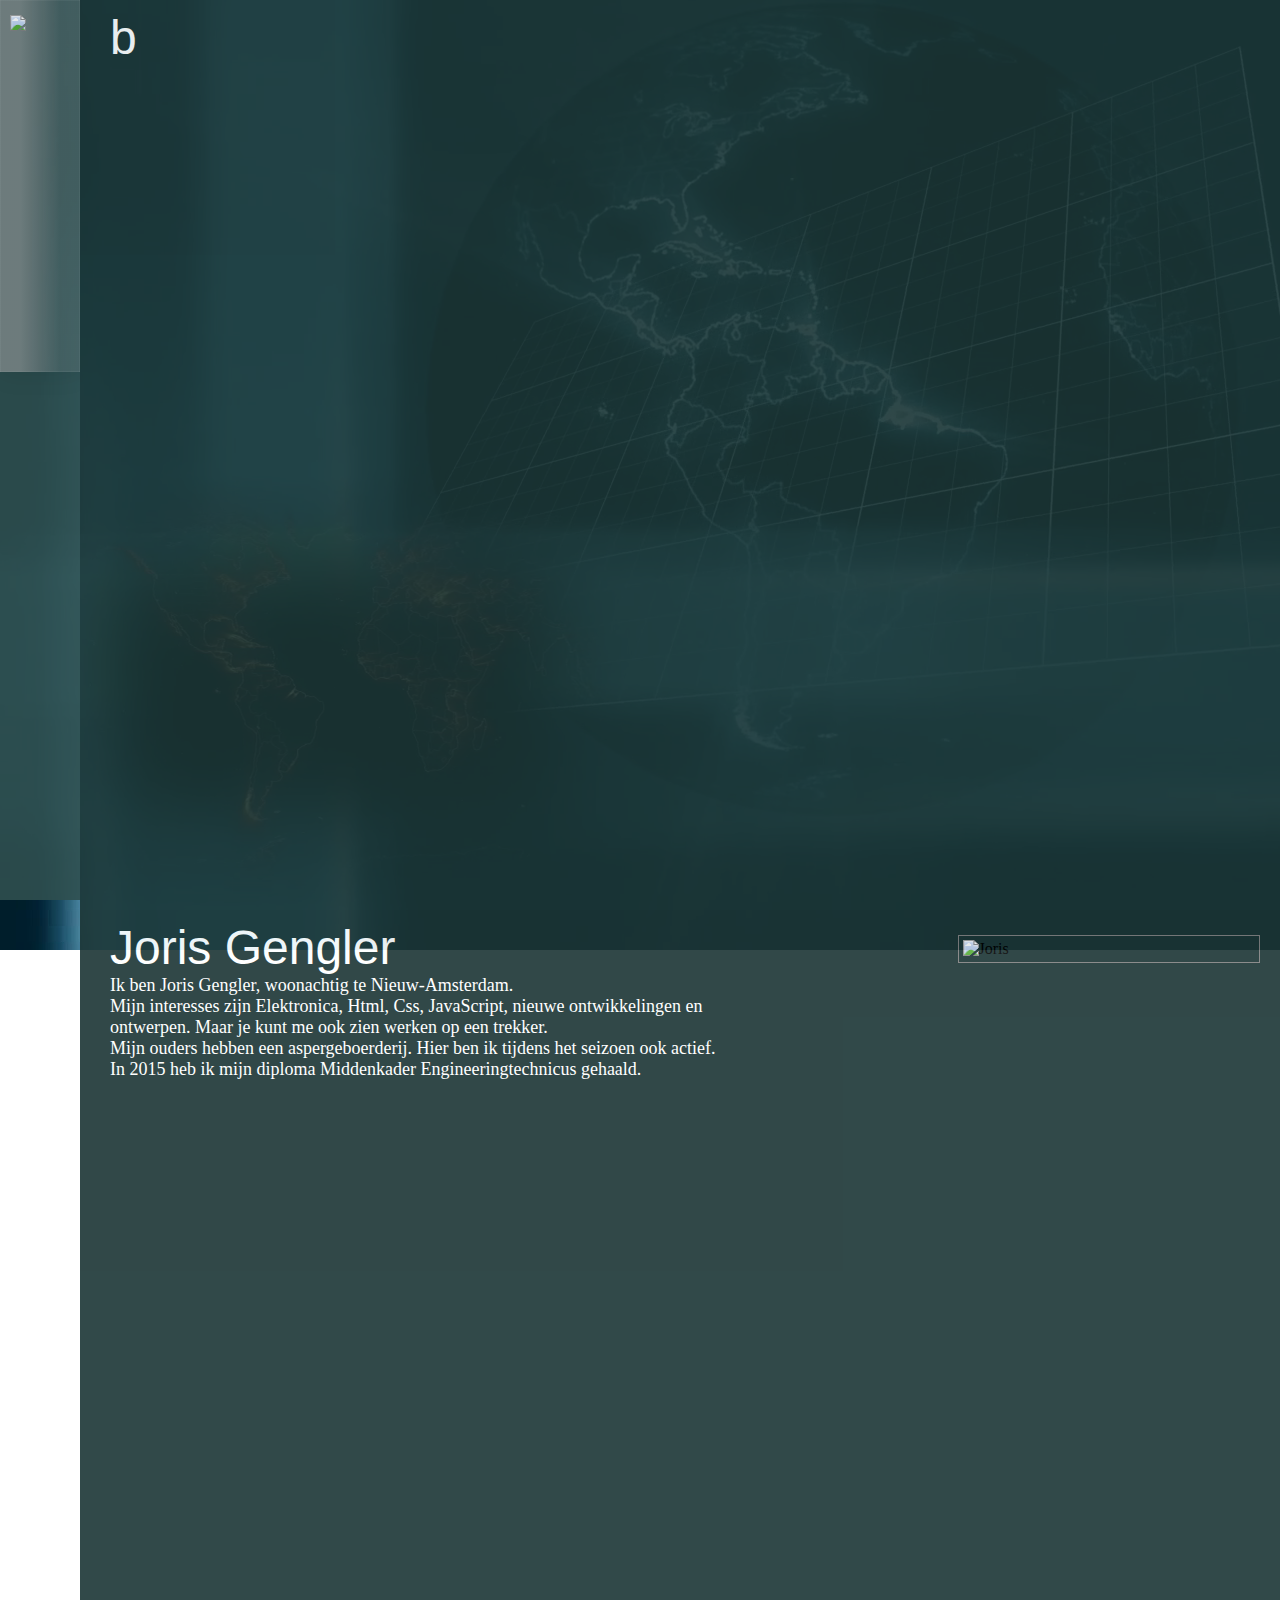
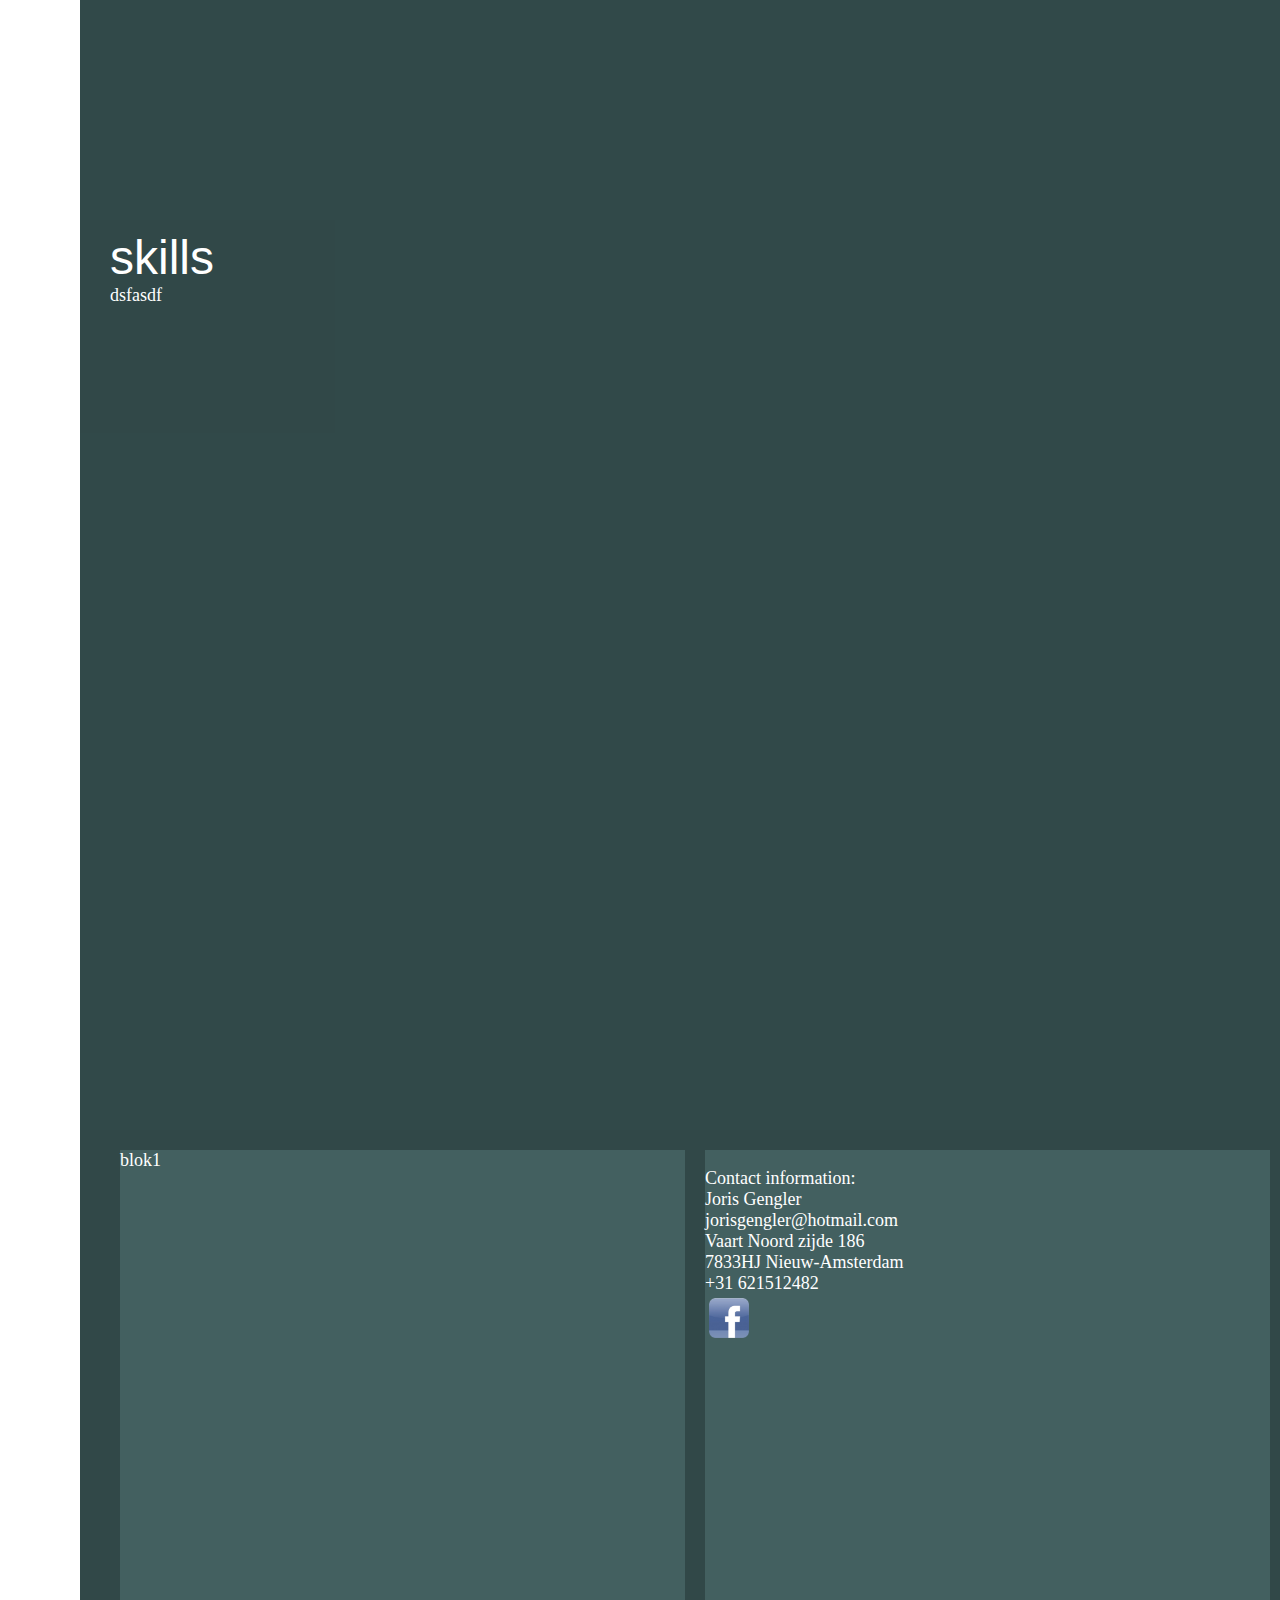
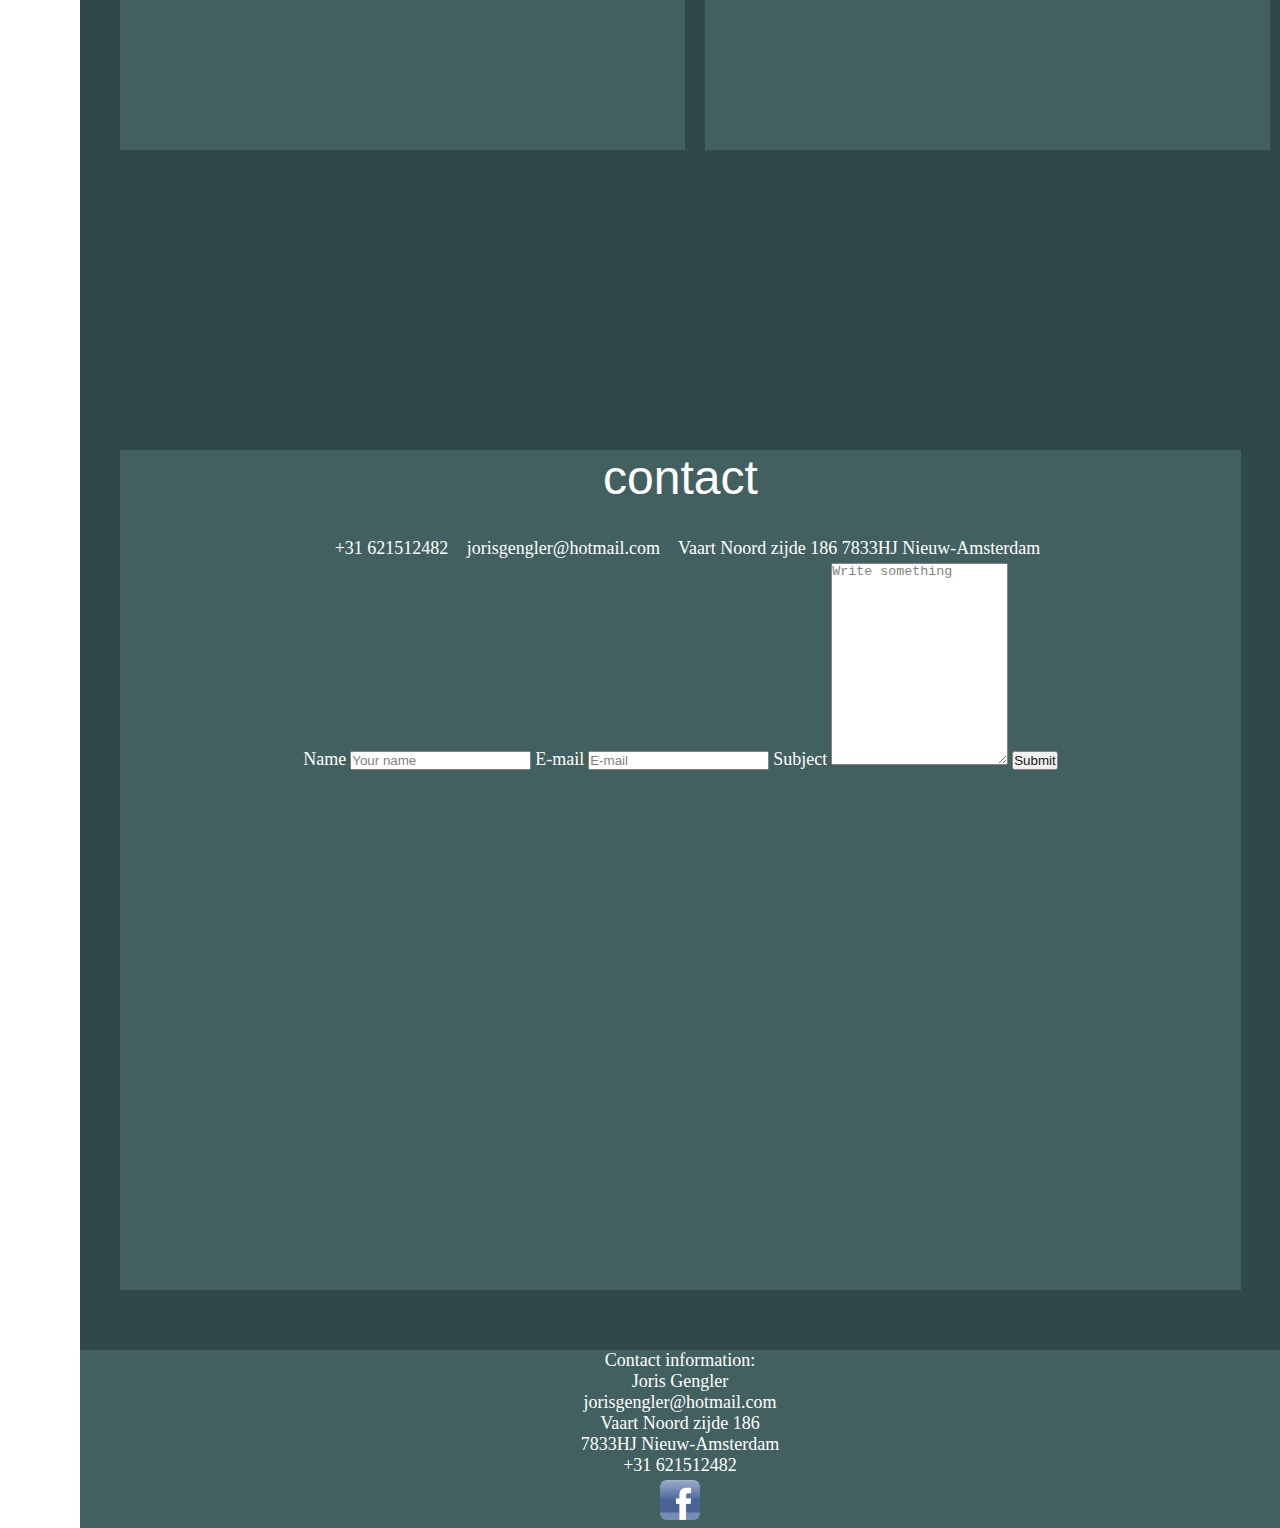
==== commit 1f0a8ba4: "up" ====
--- a/index.html
+++ b/index.html
@@ -1,6 +1,7 @@
 <!DOCTYPE html>
 <!created 6-10-2017>
 <!Joris Gengler>
+<!hoi>
 
 <html lang=nl>
 	
@@ -16,22 +17,20 @@
 
 </head>
 
- 	<nav>
+
+<body>
+	<nav>
 		<ul>	
-
-	
 			<a href="#home" ><img class="logo"  src="web_images/Joris website3.png"> </a> <br><br><br><br>	
 			
-		    <li><a href="#home" > <home class="navbarlogo fa fa-home" aria-hidden="true"></i> </a></li>
-			<li><a href="#about"> <user class="navbarlogo fa fa-user-o" aria-hidden="true"> </i> </a></li>
-			<li><a href="#skills"> <i class=" navbarlogo fa fa-cog" aria-hidden="true"></i> </i> </a></li>
-			<li><a href="#blok5"> <i class=" navbarlogo fa fa-eye" aria-hidden="true"></i></i> </a></li>				
-			<li><a href="#contact"> <adress class=" navbarlogo fa fa-address-book" aria-hidden="true"> </i> </a></li>
-			
-			</div>
-		</ul>
+		    <li><a href="#home" > <i home class="navbarlogo fa fa-home" aria-hidden="true"></i> </a></li>
+			<li><a href="#about"> <i user class="navbarlogo fa fa-user-o" aria-hidden="true"> </i> </a></li>
+			<li><a href="#skills"> <i class=" navbarlogo fa fa-cog" aria-hidden="true"></i> </a></li>
+			<li><a href="#blok5"> <i class=" navbarlogo fa fa-eye" aria-hidden="true"></i> </a></li>				
+			<li><a href="#contact"> <i adress class="navbarlogo fa fa-address-book" aria-hidden="true"> </i> </a></li>
+		</ul>	
 	</nav>	
-</head>
+
 
  
 	<video id="achtergrondvideo" poster="web_images/background.png" id="achtergrond"   playsinline autoplay muted loop>
@@ -39,14 +38,18 @@
 	</video>
 
 
-<section id="home">		
-	<div  class="home content">	
+<section id="home">
+	<div  class="home content">
 	
 		<FONT  color="#ffffff" SIZE="7" FACE="Arial,Times New Roman">b</FONT> <br>
-	
+		
 	<div class="downbuttononder">
-		<a href="#about"> <i class="downbutton fa fa-sort-desc" aria-hidden="true"></i> </i> </a>	
-	</div>
+	
+		<a href="#about"> <i class="downbutton fa fa-sort-desc" aria-hidden="true"></i> </a>
+		
+	</div>
+	
+
 
 	
 	</div>
@@ -67,9 +70,15 @@
 Mijn ouders hebben een aspergeboerderij. Hier ben ik tijdens het seizoen ook actief.<br>
 In 2015 heb ik mijn diploma Middenkader Engineeringtechnicus gehaald.
 
+
 </p2>
-
-	</div>
+	<div class="downbuttononder">
+		<a href="#skills"> <i class="downbutton fa fa-sort-desc" aria-hidden="true"></i> </a>	
+	</div>
+
+
+	</div>
+	
 </section>
 
 	<section id="skills">
@@ -108,7 +117,8 @@
 	<A target=blank HREF="https://www.facebook.com/joris.gengler">  <img class="facebook"  src="web_images/facebook.png" alt="Facebook" style="width: 40px; height: auto; max-width: 25%; float: center; padding: 4px; margin: 0px 0px;"> </a>
   
   
-  
+  </div>
+  </div>
   
   
   </div>
@@ -122,19 +132,64 @@
 	
 	<FONT  color="#ffffff" SIZE="7" FACE="Arial,Times New Roman">contact</FONT> <br> <br>	
 
-
 	<i class="contactlogo fa fa-phone" aria-hidden="true"></i><p1> +31 621512482 </p1>
 
 	<i class="contactlogo fa fa-envelope" aria-hidden="true"></i><p1>    jorisgengler@hotmail.com</p1>
 
-	<i class="contactlogo fa fa-address-card-o" aria-hidden="true"></i><p1>    Vaart Noord zijde 186 7833HJ Nieuw-Amsterdam</p1>
-
+	<i class="contactlogo fa fa-address-card-o" aria-hidden="true"></i><p1>    Vaart Noord zijde 186 7833HJ Nieuw-Amsterdam</p1> <br>
+
+	
+	
+	
+	
+	
+	<div class="container">
+		<form action="/action_page.php">
+
+		<label for="fname"> <p1>Name</p1></label>
+		<input type="text" id="fname" name="firstname" placeholder="Your name">
+
+		<label for="lname"> <p1>E-mail</p1> </label>
+		<input type="text" id="lname" name="lastname" placeholder="E-mail">
+
+		<label for="subject"> <p1>Subject</p1> </label>
+		<textarea id="subject" name="subject" placeholder="Write something" style="height:200px"></textarea>
+
+		<input type="submit" value="Submit">
+
+		</form>
+	</div> 	
+	
+	
+	
+	
+	
+	
+	
+	
+	
+	
+	
+	
+	
+	
+	
+	
+	
+	
+	
 
 		</div>	
 	</div>	
 </section>
 
 	
+
+	<script src="java.js"></script>
+	
+	
+ </body>
+ 
 <footer>
 <!--	<hr size="15", color=rgba(47,79,79,.4)> -->
 	<p1>Contact information:<br>
@@ -150,9 +205,8 @@
 
  
  
- 
-	<script src="java.js"></script>
- </body>
+
+
 	
 
 
--- a/main.css
+++ b/main.css
@@ -161,15 +161,13 @@
 
 .downbuttononder{
 	text-align: right;
-	margin-top: 510px;
 	margin-right: 40px;
+	padding-top: 520px;
 	
 } 
 .downbuttononder2{
 	
-	text-align: right;
-	margin-top: 379px;
-	margin-right: 40px;	
+
 	
 }
  
@@ -214,7 +212,7 @@
 	margin-bottom:0px;
 	opacity: 0.9;
 	min-height:100vh;
-	min-height:100vh;
+
 }
 
 .home {/* Tekst blok home pagina */
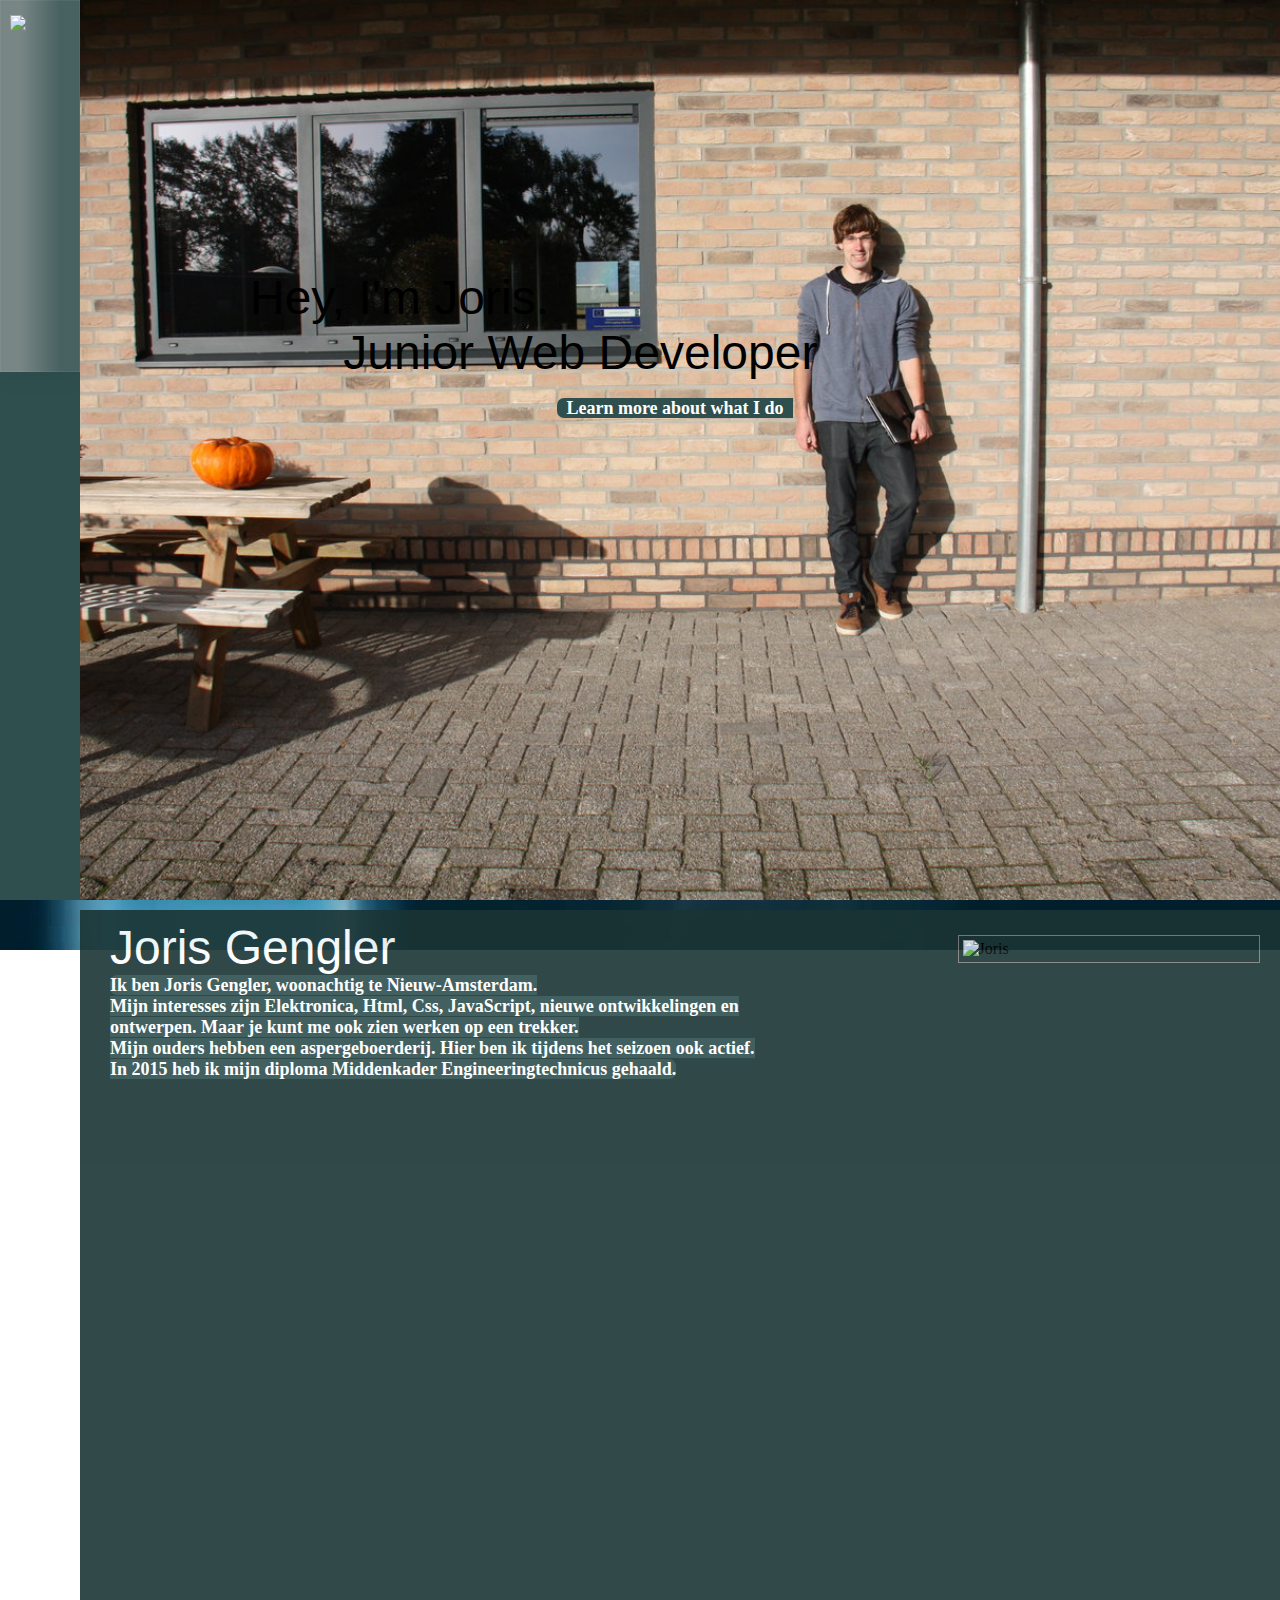
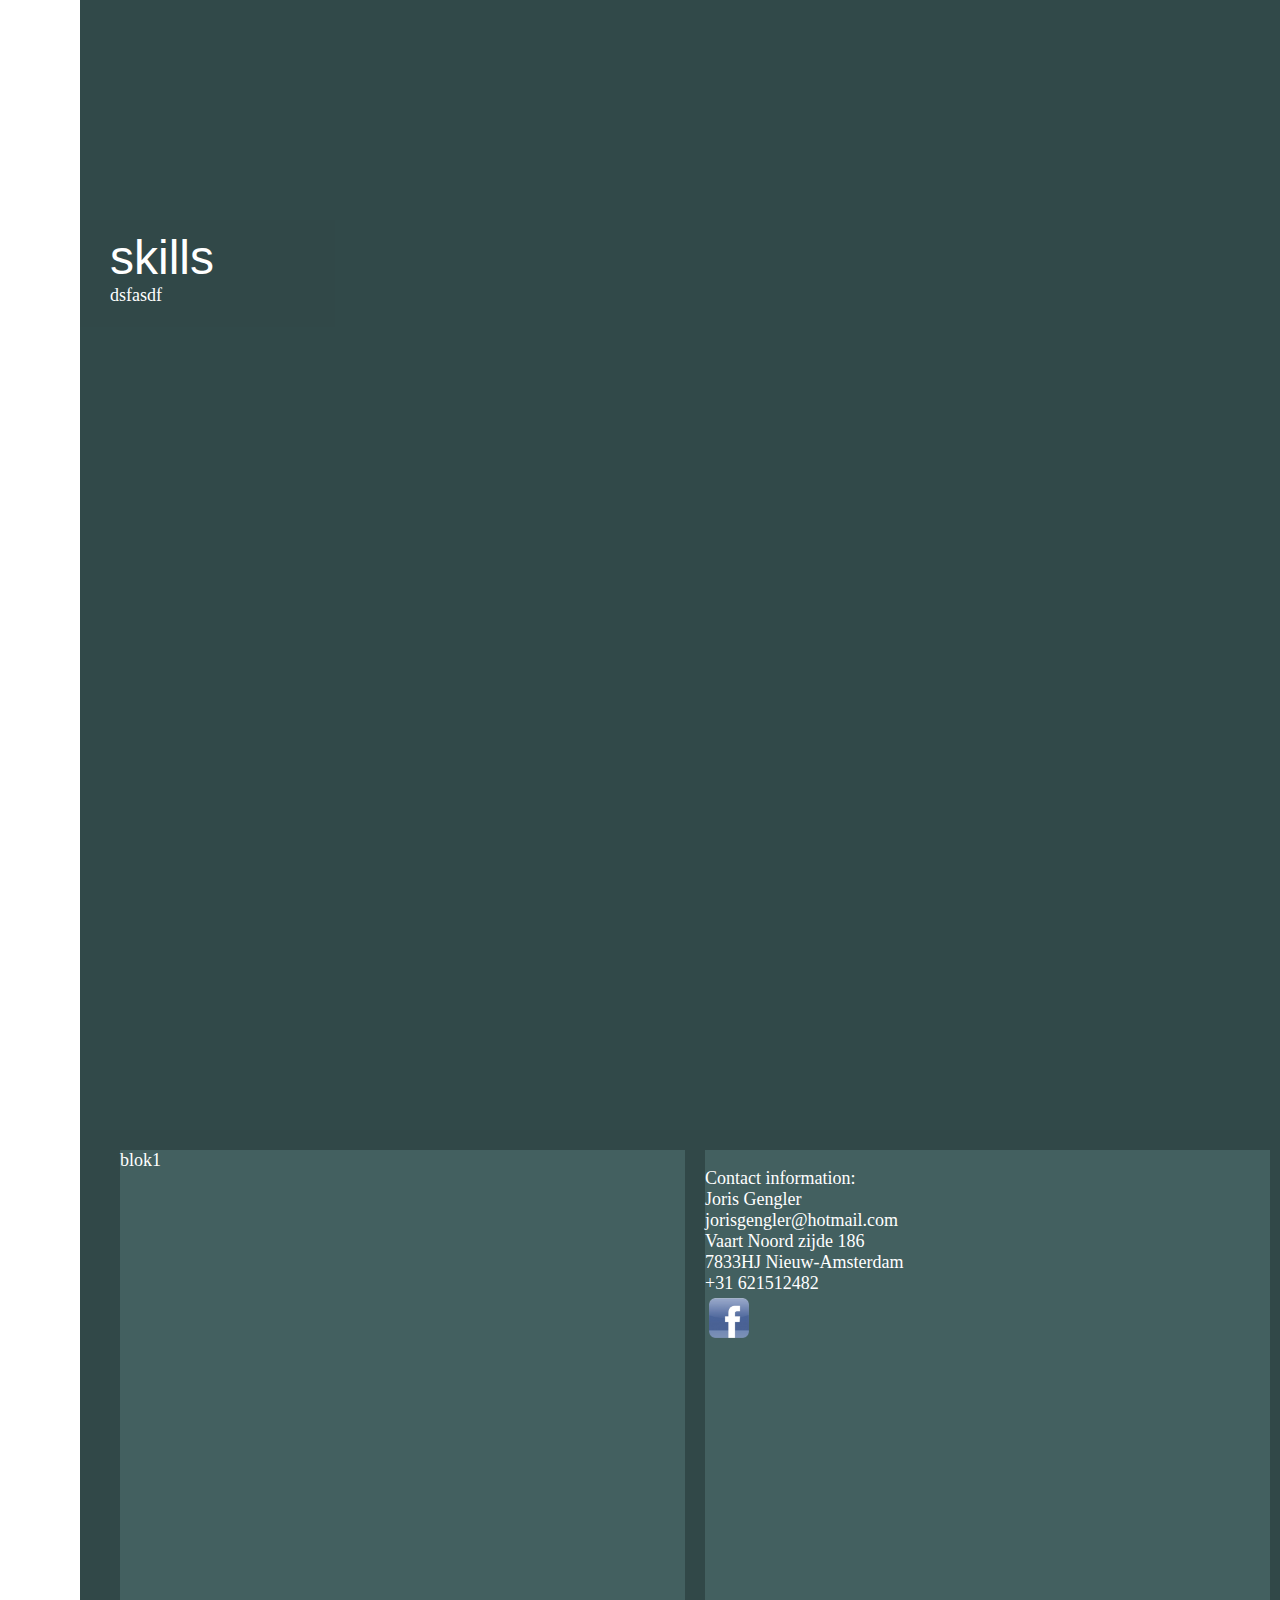
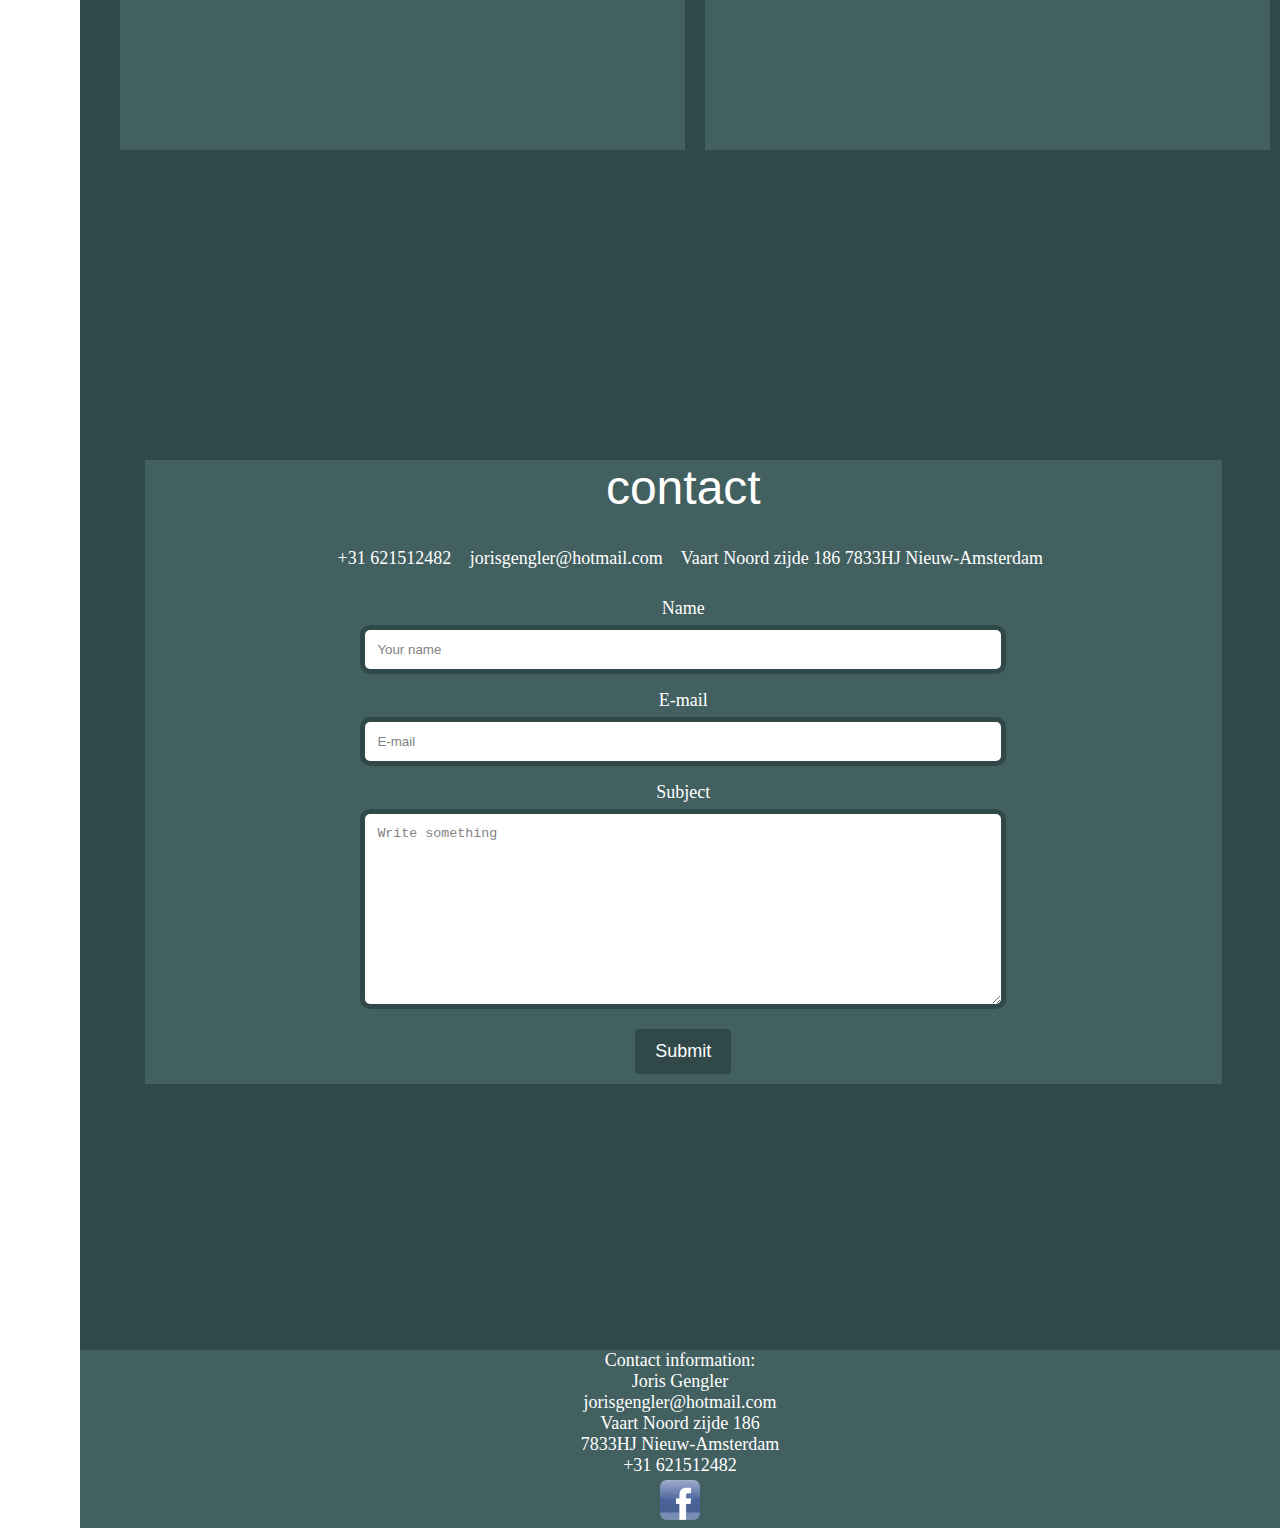
==== commit e5f1126c: "home up" ====
--- a/index.html
+++ b/index.html
@@ -1,7 +1,7 @@
 <!DOCTYPE html>
 <!created 6-10-2017>
 <!Joris Gengler>
-<!hoi>
+
 
 <html lang=nl>
 	
@@ -41,11 +41,15 @@
 <section id="home">
 	<div  class="home content">
 	
-		<FONT  color="#ffffff" SIZE="7" FACE="Arial,Times New Roman">b</FONT> <br>
+		<div  class="texthomeblok">
+		<FONT  color="#00000" SIZE="7" FACE="Arial,Times New Roman">Hey, I'm Joris.<br> 	&nbsp; 	&nbsp; 	&nbsp; 	&nbsp;Junior Web Developer </FONT>
+		</div>
 		
 	<div class="downbuttononder">
 	
-		<a href="#about"> <i class="downbutton fa fa-sort-desc" aria-hidden="true"></i> </a>
+		<br><p2>&nbsp;&nbsp;Learn more about what I do&nbsp;&nbsp; </p1> <br>
+
+	<a href="#about"> <i class="downbutton fa fa-sort-desc" aria-hidden="true"></i> </a>
 		
 	</div>
 	
@@ -57,7 +61,7 @@
 
 
 <section id="about">	
-	<div class="about content">
+	<div class="content">
 		
 		<FONT  color="#ffffff" SIZE="7" FACE="Arial,Times New Roman">Joris Gengler</FONT> <br>
 		<img src="web_images/joris.jpg" alt="Joris" style="width: 300px; height: auto; max-width: 25%; float: right; padding: 4px; border: 1px solid grey; margin: -40px 20px; ">  
@@ -72,10 +76,12 @@
 
 
 </p2>
+
 	<div class="downbuttononder">
-		<a href="#skills"> <i class="downbutton fa fa-sort-desc" aria-hidden="true"></i> </a>	
-	</div>
-
+	
+		<a href="#about"> <i class="downbutton fa fa-sort-desc" aria-hidden="true"></i> </a>
+		
+	</div>
 
 	</div>
 	
@@ -143,7 +149,7 @@
 	
 	
 	
-	<div class="container">
+		<div class="container"> <!--contact formulier -->
 		<form action="/action_page.php">
 
 		<label for="fname"> <p1>Name</p1></label>
--- a/main.css
+++ b/main.css
@@ -11,20 +11,18 @@
 /*	background-color: black;/* wanneer achtergrond niet weergegeven kan worden*/
 	background-attachment: fixed;
 	background-position: center; 
-    height: 100%;
-    margin: 0;
-    padding: 0;
-		
+	
 }
 
 
 
 nav /*boven*/
 {
-
-    min-width: 80px; 
 	background: darkslategray;
-	opacity: 0.9;
+	opacity: 1;
+	
+
+
 }
 nav ul /* navagatie bar */
 {
@@ -65,7 +63,7 @@
 /*	border-radius: 400; */
 	height: 100vh;
 	background: darkslategray;
-	opacity: 0.9;
+	opacity: 1;
 /*	position: sticky; */
     top: 0; 
 /*	background-image: url("web_images/background.jpg"); */
@@ -139,7 +137,7 @@
 
 .navbarlogo:hover{
 	transform: scale(1.5);
-		-webkit-transition: 1s ease-in-out;
+	-webkit-transition: 1s ease-in-out;
 	-moz-transition: 1s ease-in-out;
 	transition: 1s ease-in-out;
 } 
@@ -153,31 +151,23 @@
 	margin-left:14px;
 	font-size:50px;
 	color:#8be5dc;	
-	
+	position: absolute;
 }
 .downbutton:hover{
 	color:black;
+	
 }
 
 .downbuttononder{
-	text-align: right;
+	text-align: center;
 	margin-right: 40px;
-	padding-top: 520px;
-	
+	padding-top: 0px;	
 } 
-.downbuttononder2{
-	
-
-	
-}
- 
-.facebook{
+
+.facebook:hover{
 	-webkit-transition: 1s ease-in-out;
 	-moz-transition: 1s ease-in-out;
 	transition: 1s ease-in-out;
-} 
- 
-.facebook:hover{
 	transform: scale(1.3);
 }  
 
@@ -195,6 +185,7 @@
     width: 585px;
     height: 600px;
     margin: 10px;
+	
 }
 
 .homeblok1{
@@ -212,12 +203,27 @@
 	margin-bottom:0px;
 	opacity: 0.9;
 	min-height:100vh;
+	
+
 
 }
 
 .home {/* Tekst blok home pagina */
 
-}
+	background: url(web_images/rsz_1img_0246.jpg) no-repeat center center fixed; 
+	-webkit-background-size: cover;
+	-moz-background-size: cover;
+	-o-background-size: cover;
+	background-size: cover;
+	opacity:1;
+}
+
+.texthomeblok{
+	
+	padding-top: 260px;
+	margin-left:140px;
+}
+
 
 .about{
 
@@ -236,24 +242,16 @@
 
 .contactblok{
 	
-	background-color:darkslategray;
-	margin-left:10px;
-	margin-right:39px;
-	padding-bottom:520px;
+	background-color: darkslategray;
+	margin-left:3%;
+	margin-right:5%;
+	padding-bottom:10px;
 	text-align: center;	
-
-}
-
-.onderblok5{
-
-	padding-left: 30px; 
-	padding-top: 10px;
-    background: #1b3535;
-	margin-left: 80px;
-	margin-bottom:0px;
-	opacity: 0.9;
-	min-height:100vh;
-}
+	margin-top: 10px;
+
+}
+
+
 
 .blok5{
 	background-color: darkslategray;
@@ -270,22 +268,15 @@
 p2{
 	
 	color: white;
-	font-size: 18px;	
-}
-
-video /*background video*/
-{ 
-
-    position: fixed;
-    top: -130px;
-    left: 50%; 
-    min-width: 100%;
-    min-height: 100%;
-/*  width: auto; */
-/*  height: auto; */
-    z-index: -200;
-    transform: translateX(-40%);
-}
+	font-size: 18px;
+	font-weight: bold;
+	
+	border-radius: 7px;
+    background-color: darkslategray;
+
+}
+
+
 
 footer /* onder aan de pagina*/
 { 
@@ -302,11 +293,74 @@
 
 
 
+video /*background video*/
+{ 
+
+    position: fixed;
+    top: -130px;
+    left: 50%; 
+    min-width: 100%;
+    min-height: 100%;
+/*  width: auto; */
+/*  height: auto; */
+    z-index: -200;
+    transform: translateX(-40%);
+}
+
+
+
+
+
+
+
+
+
+ /* Style inputs with type="text", select elements and textareas */
+input[type=text], textarea {
+    width: 100%; 
+    padding: 12px; 
+    border: 5px solid #1b3535; 
+    border-radius: 10px; 
+    box-sizing: border-box;
+    margin-top: 6px; 
+    margin-bottom: 16px; 
+	resize: vertical
+
+}
+
+/* Style the submit button with a specific background color etc */
+input[type=submit] {
+    background-color: #1b3535;
+    color: white;
+    padding: 12px 20px;
+    border: none;
+    border-radius: 4px;
+    cursor: pointer;
+	font-size: 18px;
+}
+
+input[type=submit]:hover {
+    background-color: #1b3535;
+	color:black;
+	
+}
+
+/* Add a background color and some padding around the form */
+.container {
+    border-radius: 5px;
+    background-color: darkslategray;
+	padding-left: 20%;
+	padding-right: 20%;
+	margin-top: 25px;
+
+} 
+
+
 
 @media (max-width:800px){ /*blok naar link*/
 	.content, footer {
 		margin-left:0;
-	}
-}
-
-
+	
+}
+
+
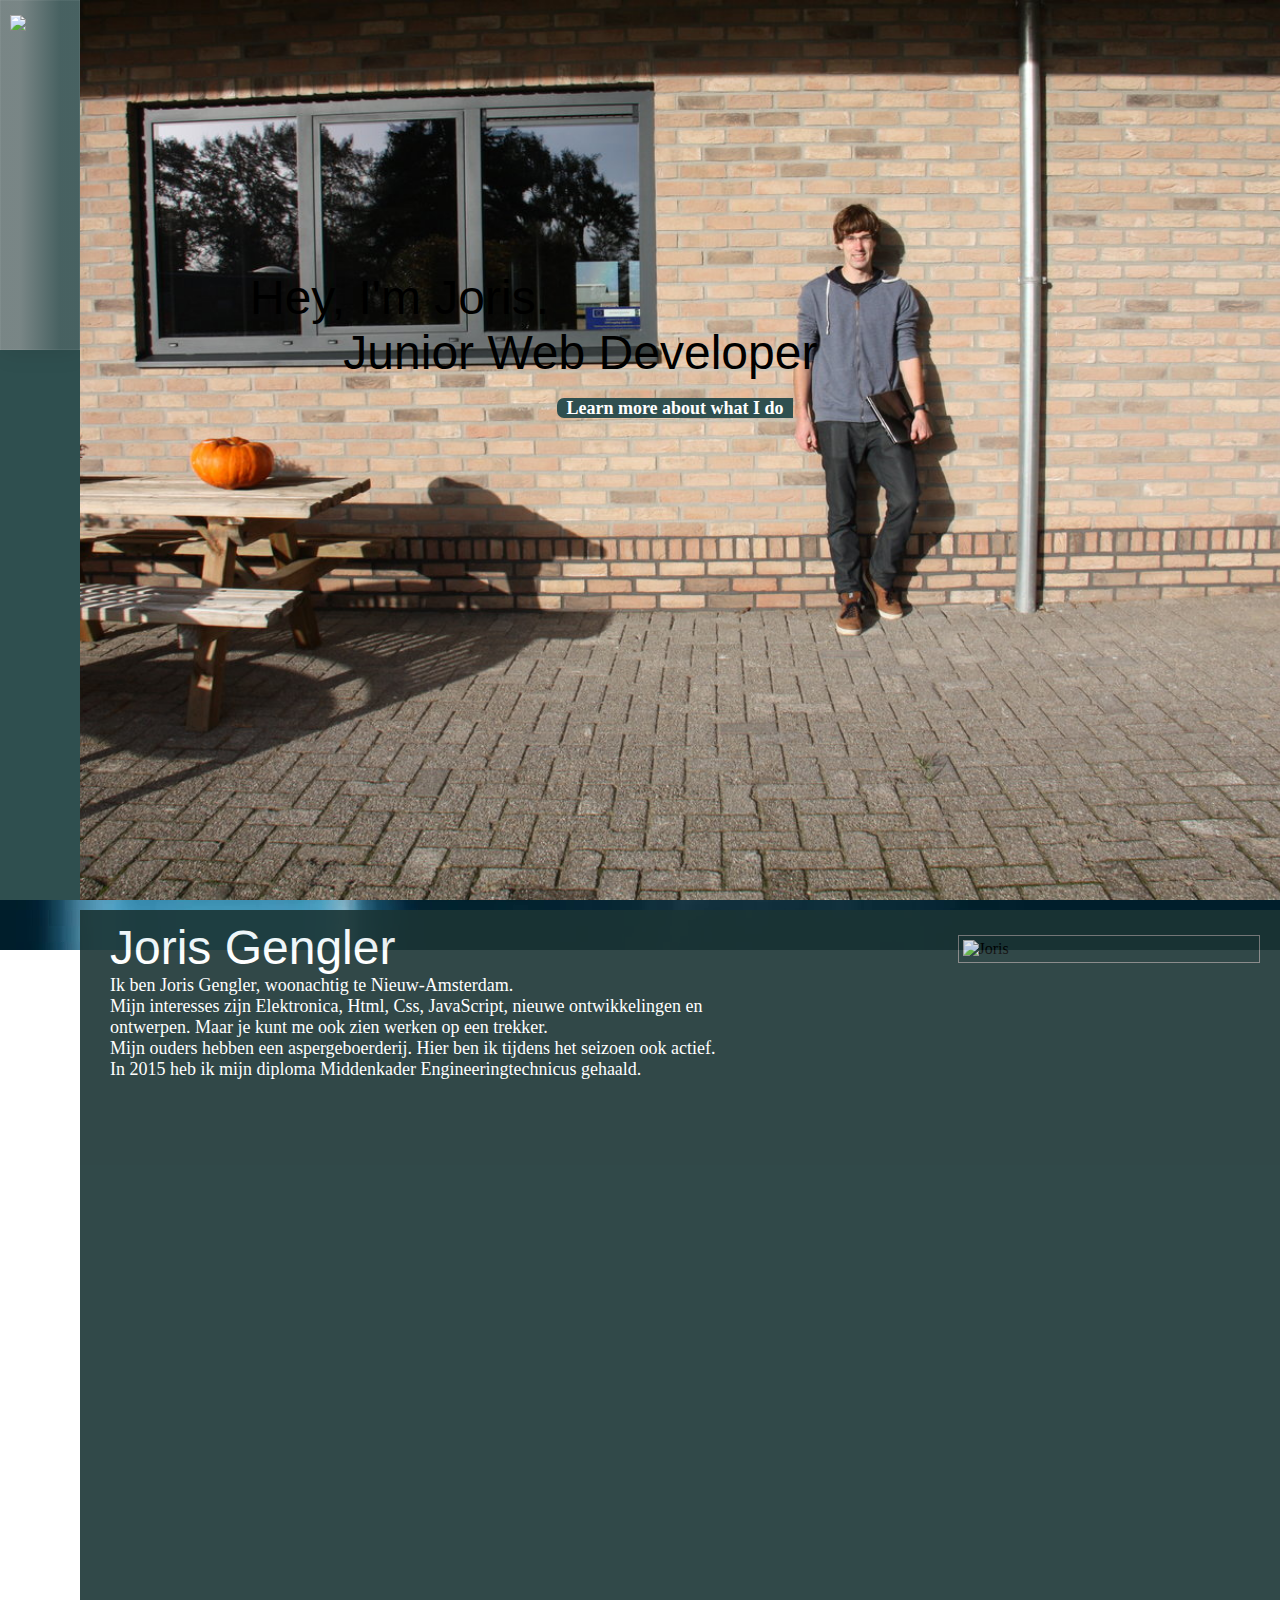
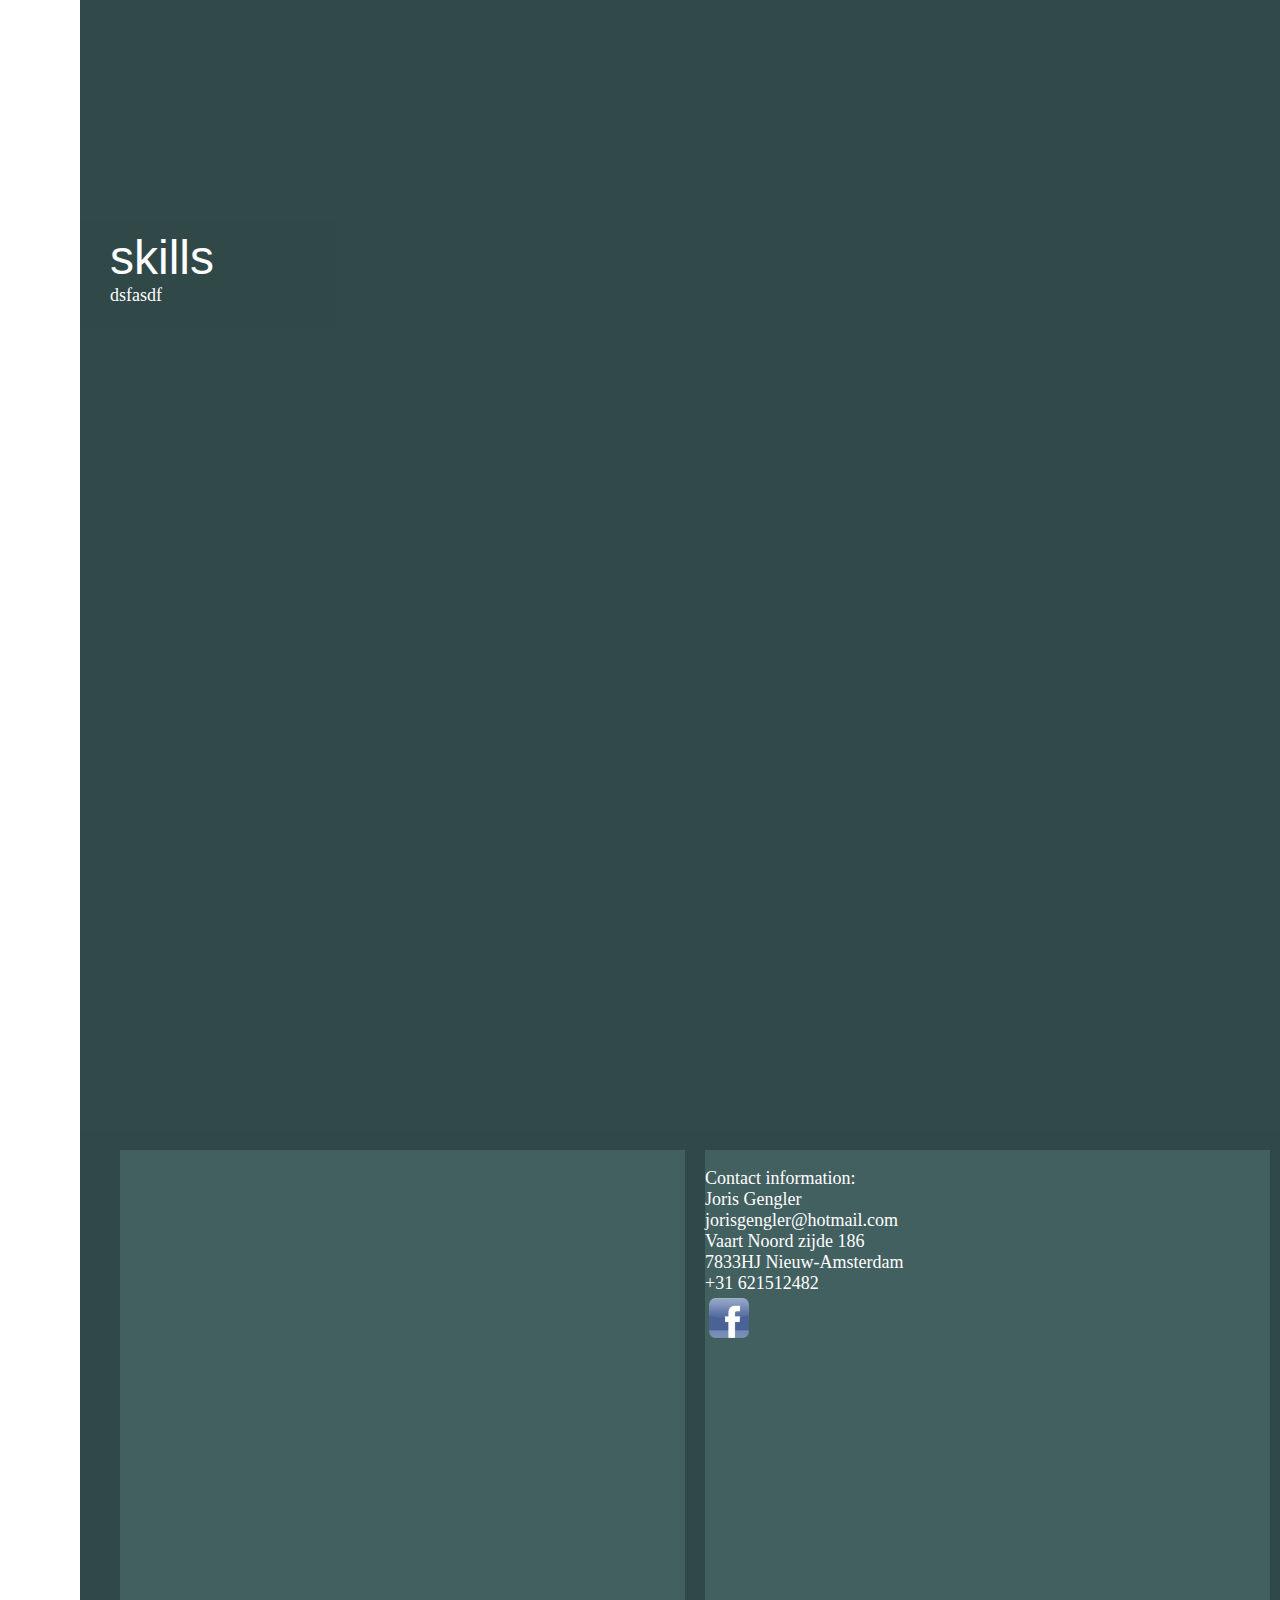
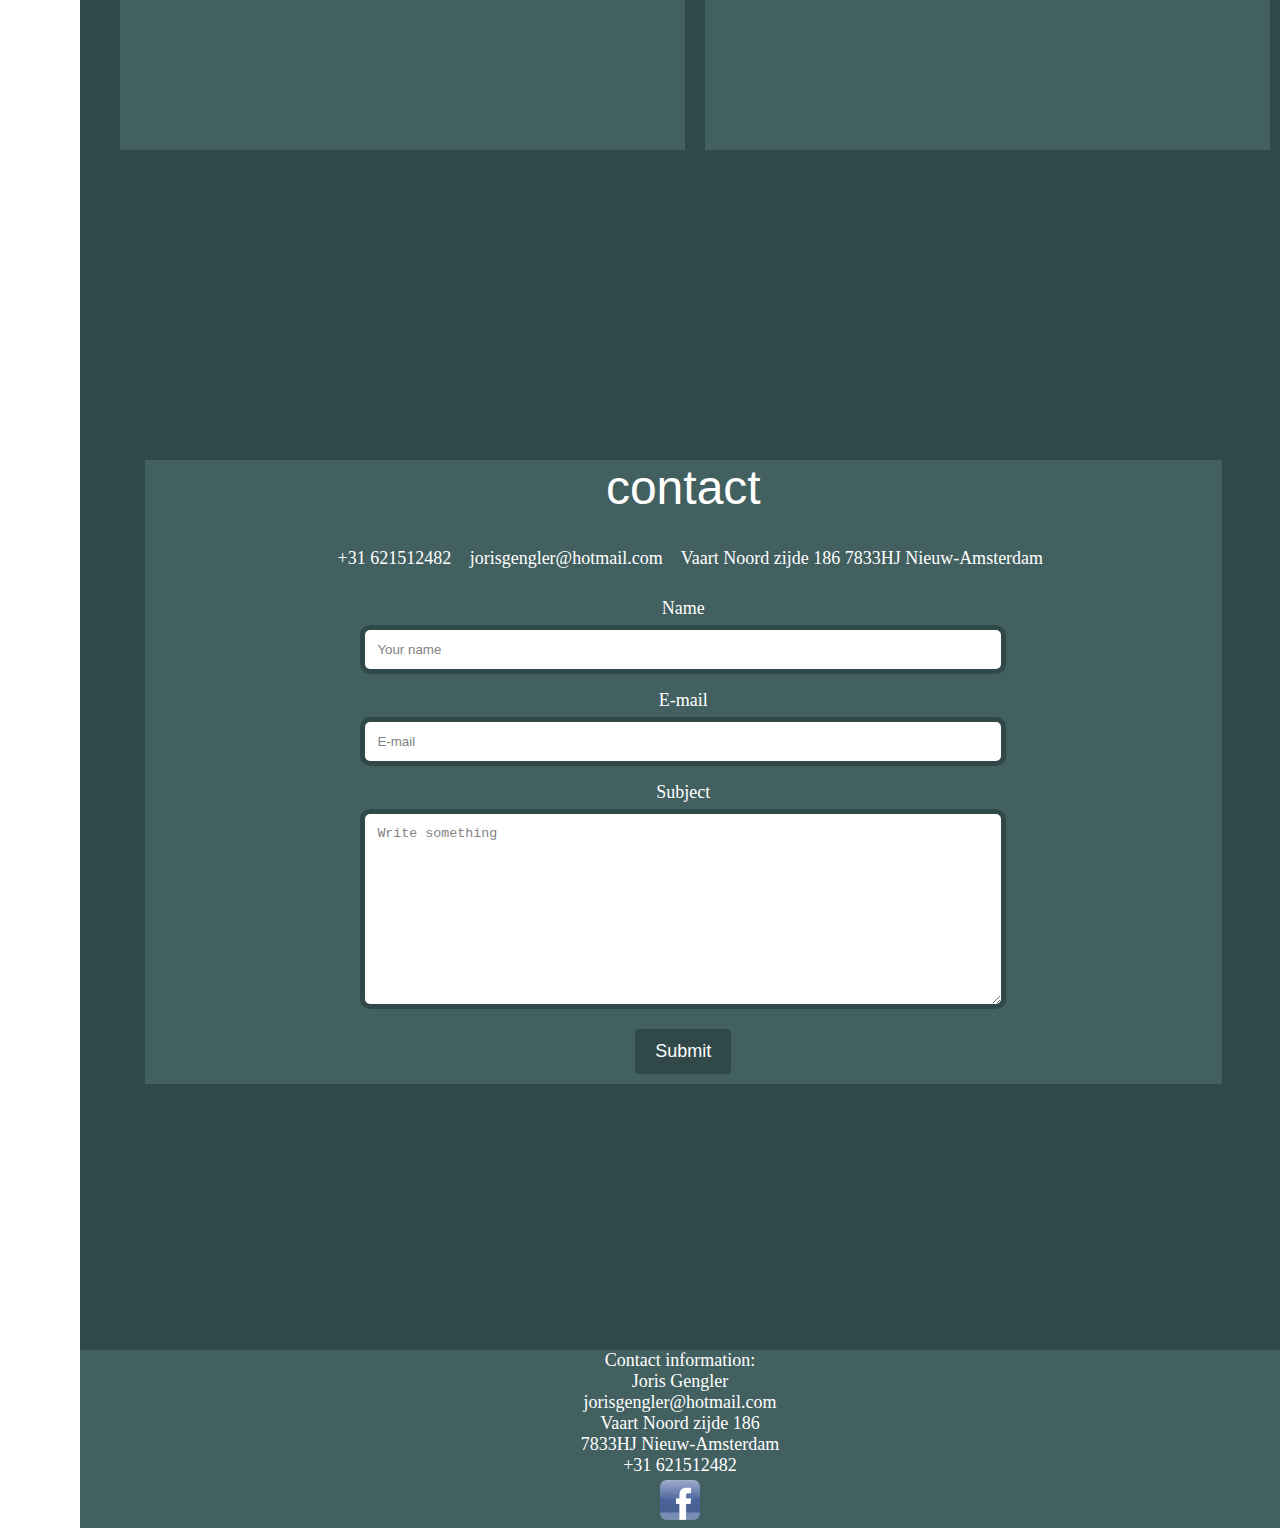
==== commit f5b52fa5: "maps" ====
--- a/index.html
+++ b/index.html
@@ -18,12 +18,16 @@
 </head>
 
 
+
 <body>
 	<nav>
 		<ul>	
-			<a href="#home" ><img class="logo"  src="web_images/Joris website3.png"> </a> <br><br><br><br>	
-			
-		    <li><a href="#home" > <i home class="navbarlogo fa fa-home" aria-hidden="true"></i> </a></li>
+			<div class="logolijn"><a href="#home" ><img class="logo"  src="web_images/Joris website3.png"> </a></div>
+			
+			
+			
+			
+		    <li><a href="#home" > <i home  class="navbarlogo fa fa-home" aria-hidden="true">  </i> </a></li>
 			<li><a href="#about"> <i user class="navbarlogo fa fa-user-o" aria-hidden="true"> </i> </a></li>
 			<li><a href="#skills"> <i class=" navbarlogo fa fa-cog" aria-hidden="true"></i> </a></li>
 			<li><a href="#blok5"> <i class=" navbarlogo fa fa-eye" aria-hidden="true"></i> </a></li>				
@@ -32,12 +36,14 @@
 	</nav>	
 
 
- 
+	<!-- Achtergrond Video -->
+	
 	<video id="achtergrondvideo" poster="web_images/background.png" id="achtergrond"   playsinline autoplay muted loop>
 	<source src="Mijn film.mp4" type="video/mp4">
 	</video>
 
-
+	<!-- Section 1  -->
+	
 <section id="home">
 	<div  class="home content">
 	
@@ -49,16 +55,13 @@
 	
 		<br><p2>&nbsp;&nbsp;Learn more about what I do&nbsp;&nbsp; </p1> <br>
 
-	<a href="#about"> <i class="downbutton fa fa-sort-desc" aria-hidden="true"></i> </a>
-		
-	</div>
-	
-
-
-	
-	</div>
-</section>
-
+	<a href="#about"> <i class="downbutton fa fa-sort-desc" aria-hidden="true"></i> </a>		
+	</div>
+	
+	</div>
+</section>
+
+	<!-- Section 2   -->
 
 <section id="about">	
 	<div class="content">
@@ -66,7 +69,7 @@
 		<FONT  color="#ffffff" SIZE="7" FACE="Arial,Times New Roman">Joris Gengler</FONT> <br>
 		<img src="web_images/joris.jpg" alt="Joris" style="width: 300px; height: auto; max-width: 25%; float: right; padding: 4px; border: 1px solid grey; margin: -40px 20px; ">  
 
-<p2> 
+<p1> 
 
 Ik ben Joris Gengler, woonachtig te Nieuw-Amsterdam.<br>
 Mijn interesses zijn Elektronica, Html, Css, JavaScript, nieuwe ontwikkelingen en <br>
@@ -75,7 +78,7 @@
 In 2015 heb ik mijn diploma Middenkader Engineeringtechnicus gehaald.
 
 
-</p2>
+</p1>
 
 	<div class="downbuttononder">
 	
@@ -85,6 +88,7 @@
 
 	</div>
 	
+	<!-- Section 3   -->	
 </section>
 
 	<section id="skills">
@@ -92,13 +96,15 @@
 		
 	<FONT  color="#ffffff" SIZE="7" FACE="Arial,Times New Roman">skills</FONT> <br>	
 	<p1>dsfasdf</p1>
-	
+		
+		
+
 	
 		</div>		
 </section>
 
 
-
+	<!-- Section 4   -->
 	
 <section id="blok5">
 	<div class="onderblok5 content">
@@ -106,7 +112,9 @@
 	<div class="flex-container">
 	<div class="flex-item blok5">
 	
-	<p1>blok1</p1>
+
+		<div class="googlemapsopmaak" id="googleMap" ></div>
+	
 	
 	</div>
   
@@ -131,7 +139,7 @@
 
 </section>
 
-
+	<!-- Section 5   -->
 <section id="contact">
 	<div class="contact content">	
 		<div class ="contactblok">	
@@ -149,39 +157,25 @@
 	
 	
 	
-		<div class="container"> <!--contact formulier -->
+	<div class="container"> <!--contact formulier -->
 		<form action="/action_page.php">
 
-		<label for="fname"> <p1>Name</p1></label>
-		<input type="text" id="fname" name="firstname" placeholder="Your name">
-
-		<label for="lname"> <p1>E-mail</p1> </label>
-		<input type="text" id="lname" name="lastname" placeholder="E-mail">
-
-		<label for="subject"> <p1>Subject</p1> </label>
-		<textarea id="subject" name="subject" placeholder="Write something" style="height:200px"></textarea>
-
-		<input type="submit" value="Submit">
+			<label for="fname"> <p1>Name</p1></label>
+			<input type="text" id="fname" name="firstname" placeholder="Your name">
+
+			<label for="lname"> <p1>E-mail</p1> </label>
+			<input type="text" id="lname" name="lastname" placeholder="E-mail"> 
+
+			<label for="subject"> <p1>Subject</p1> </label>
+			<textarea id="subject" name="subject" placeholder="Write something" style="height:200px"></textarea>
+
+			<input onclick="contactalert()" type="submit" value="Submit">                      </input>
 
 		</form>
 	</div> 	
 	
 	
-	
-	
-	
-	
-	
-	
-	
-	
-	
-	
-	
-	
-	
-	
-	
+
 	
 	
 
@@ -192,6 +186,8 @@
 	
 
 	<script src="java.js"></script>
+	<script src="https://maps.googleapis.com/maps/api/js?key=AIzaSyDt9QutH8JlD-GQ-7GHXUAFXFGruWNu3IA&callback=myMap"></script> 
+
 	
 	
  </body>
@@ -207,7 +203,7 @@
 	</p1><br>
 
 	<A target=blank HREF="https://www.facebook.com/joris.gengler">  <img class="facebook"  src="web_images/facebook.png" alt="Facebook" style="width: 40px; height: auto; max-width: 25%; float: center; padding: 4px; margin: 0px 0px;"> </a>
- </footer>
+</footer>
 
  
  
--- a/main.css
+++ b/main.css
@@ -1,7 +1,7 @@
 
 *{
-margin: 0;
-padding: 0;
+	margin: 0;
+	padding: 0;
 	
 }
 
@@ -20,7 +20,7 @@
 {
 	background: darkslategray;
 	opacity: 1;
-	
+
 
 
 }
@@ -37,6 +37,7 @@
 nav ul li 
 {
     display: inline-block;
+	
 }
 nav ul li a /* Tekst navagatie bar */
 {
@@ -46,10 +47,16 @@
     font-family: arial, helvetica, sans-serif;
     text-decoration: none;
     display: block;
+
  }
  nav ul li a:hover {
 	background-color: #2F4F4F; 
 }
+
+.logolijn{
+	display: inline-block;
+}
+
 		
 
  		
@@ -140,6 +147,7 @@
 	-webkit-transition: 1s ease-in-out;
 	-moz-transition: 1s ease-in-out;
 	transition: 1s ease-in-out;
+
 } 
 .contactlogo{
 	margin-left:14px;
@@ -194,6 +202,7 @@
 	
 	
 }
+
 
 .content {
 	padding-left: 30px; 
@@ -218,6 +227,7 @@
 	opacity:1;
 }
 
+
 .texthomeblok{
 	
 	padding-top: 260px;
@@ -251,11 +261,17 @@
 
 }
 
-
+.googlemapsopmaak{
+	
+	width:100%;
+	height:600px; 
+	opacity:1 
+}
 
 .blok5{
 	background-color: darkslategray;
 	text-align: left;
+	
 	
 }
 
@@ -275,6 +291,8 @@
     background-color: darkslategray;
 
 }
+
+
 
 
 
@@ -308,13 +326,6 @@
 }
 
 
-
-
-
-
-
-
-
  /* Style inputs with type="text", select elements and textareas */
 input[type=text], textarea {
     width: 100%; 
@@ -357,6 +368,7 @@
 
 
 
+
 @media (max-width:800px){ /*blok naar link*/
 	.content, footer {
 		margin-left:0;
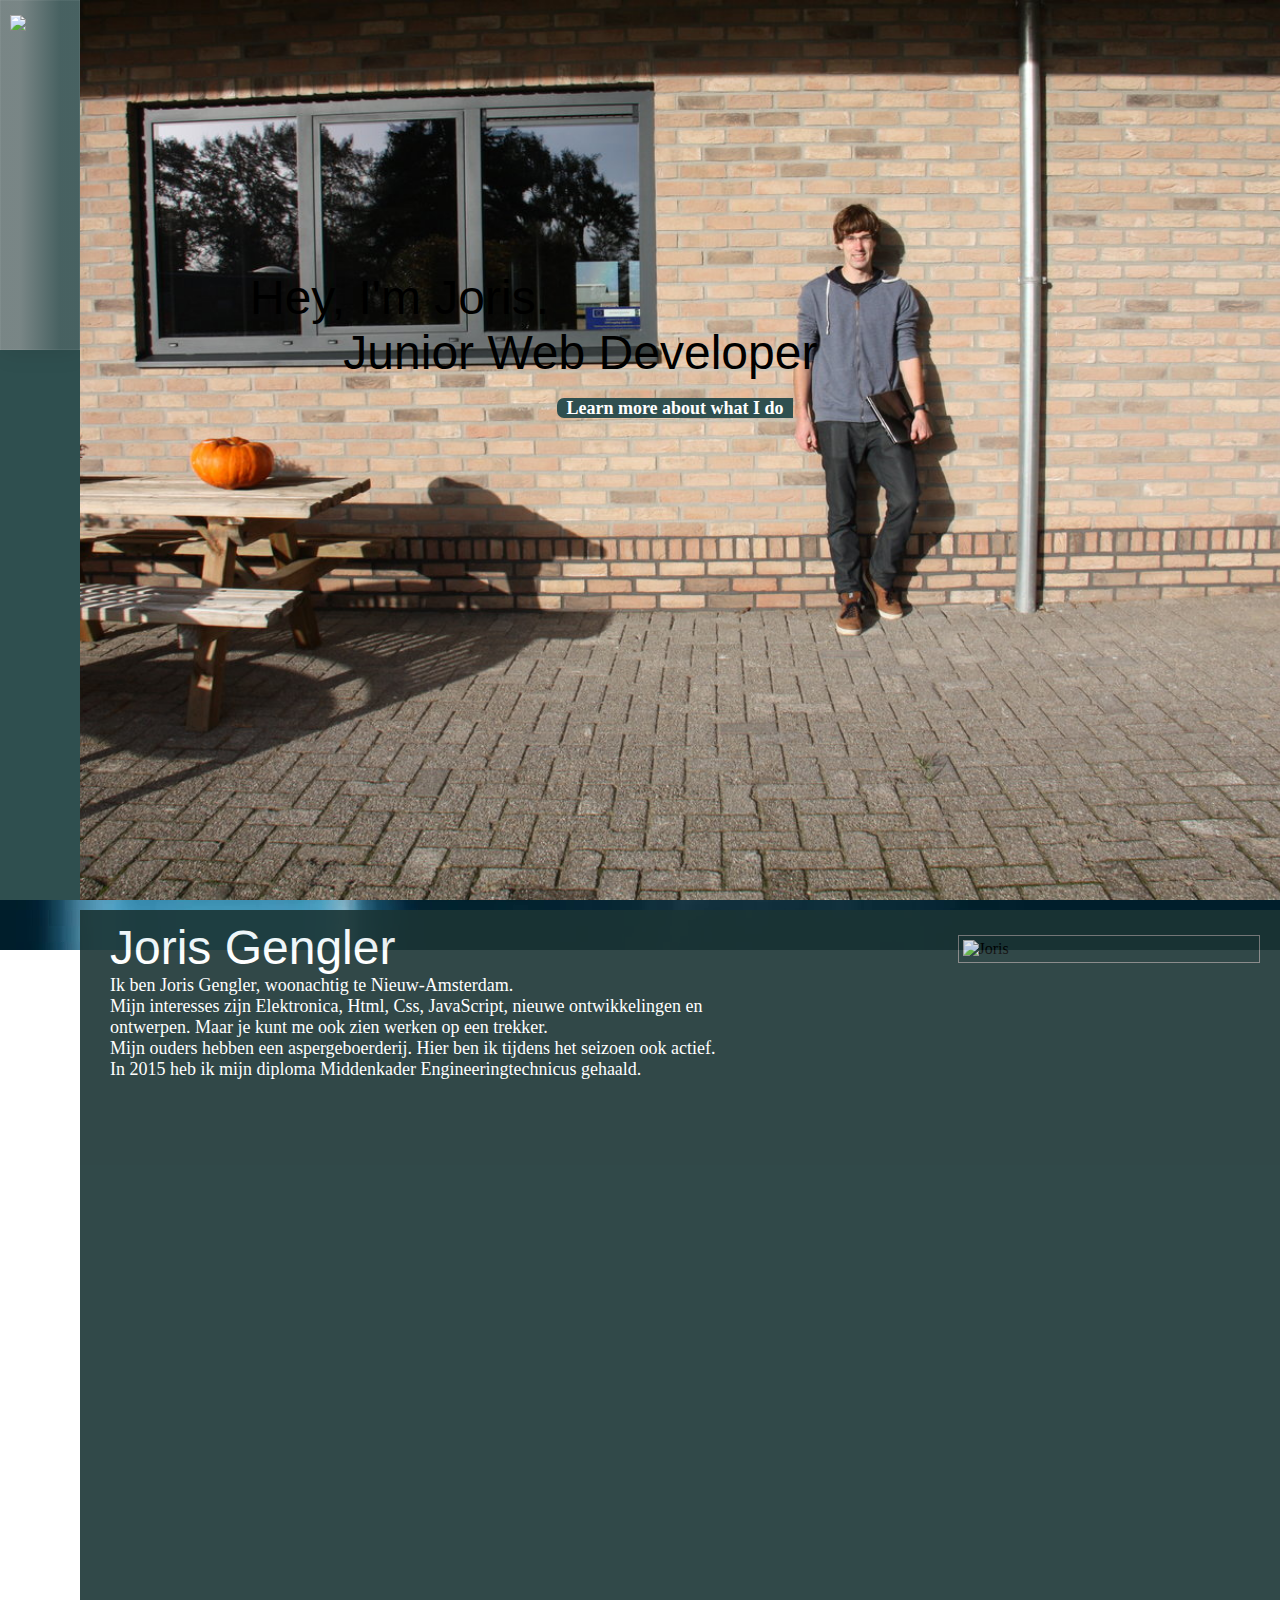
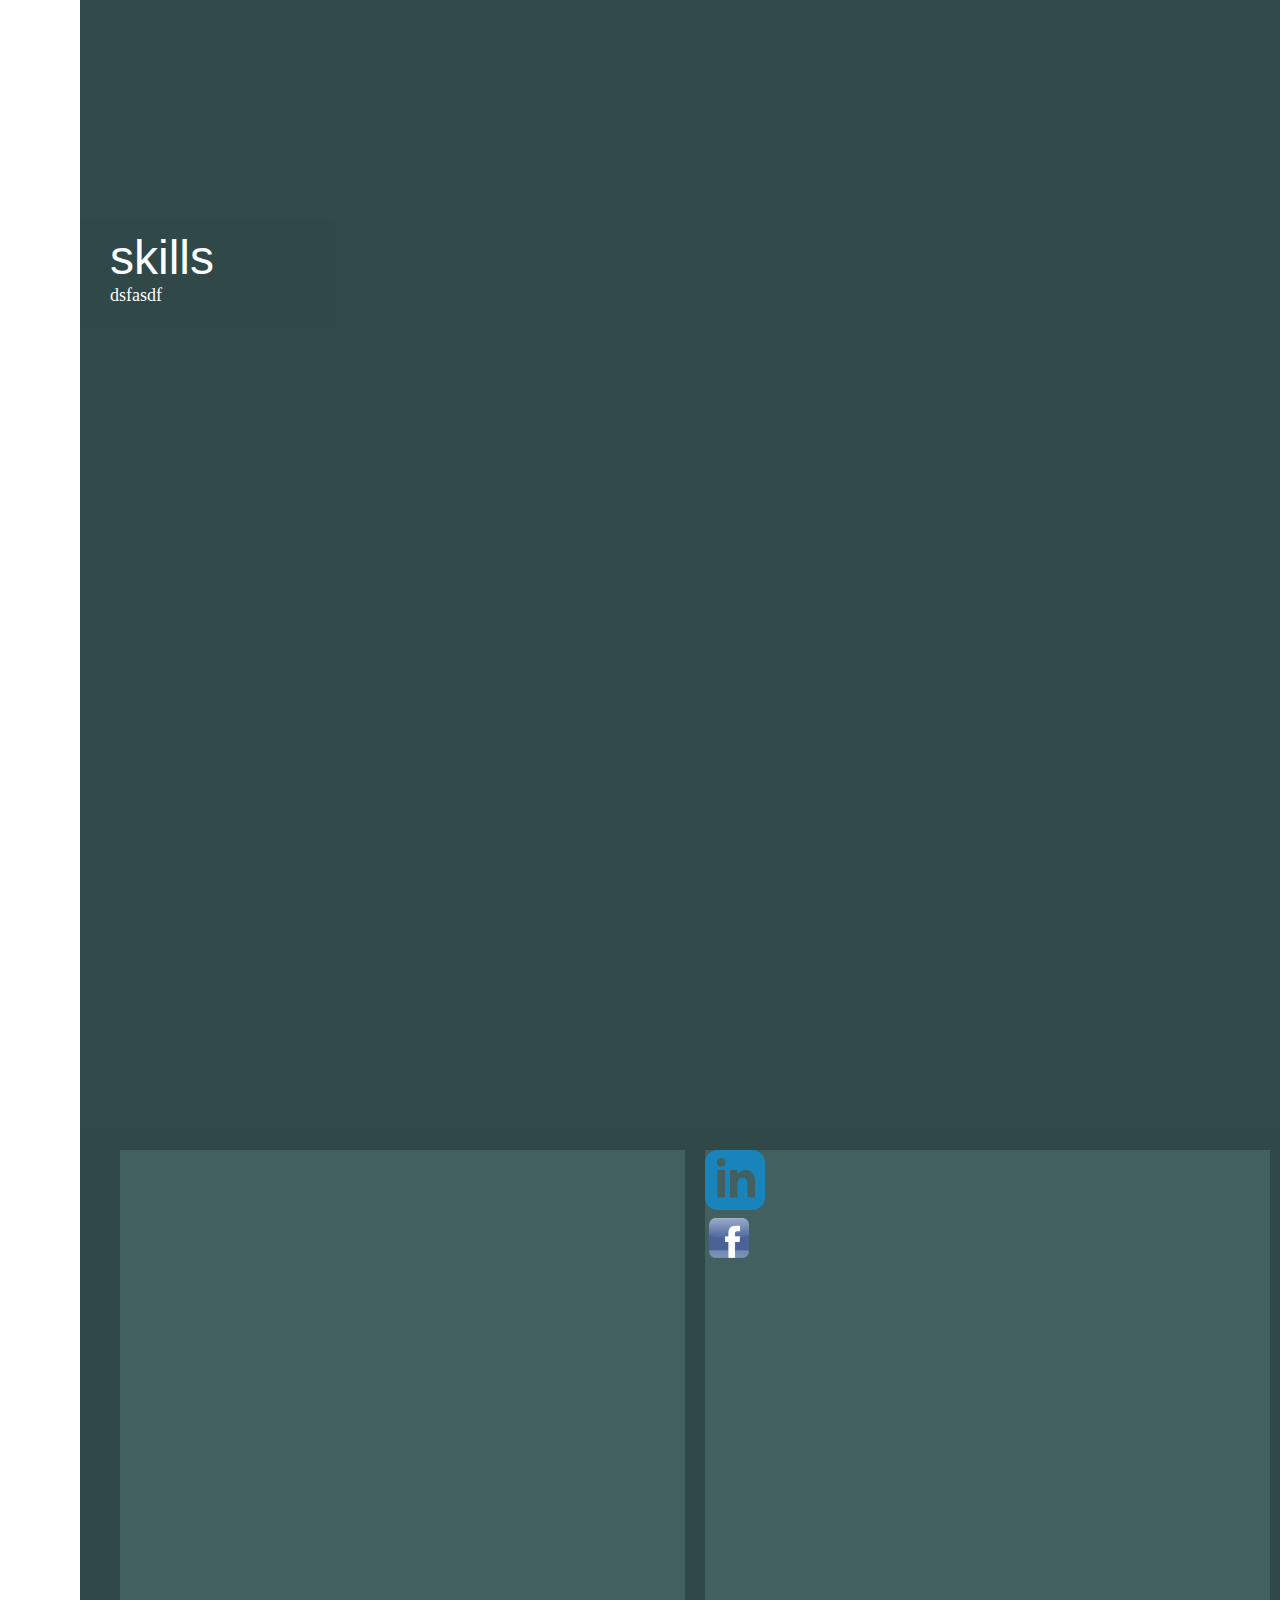
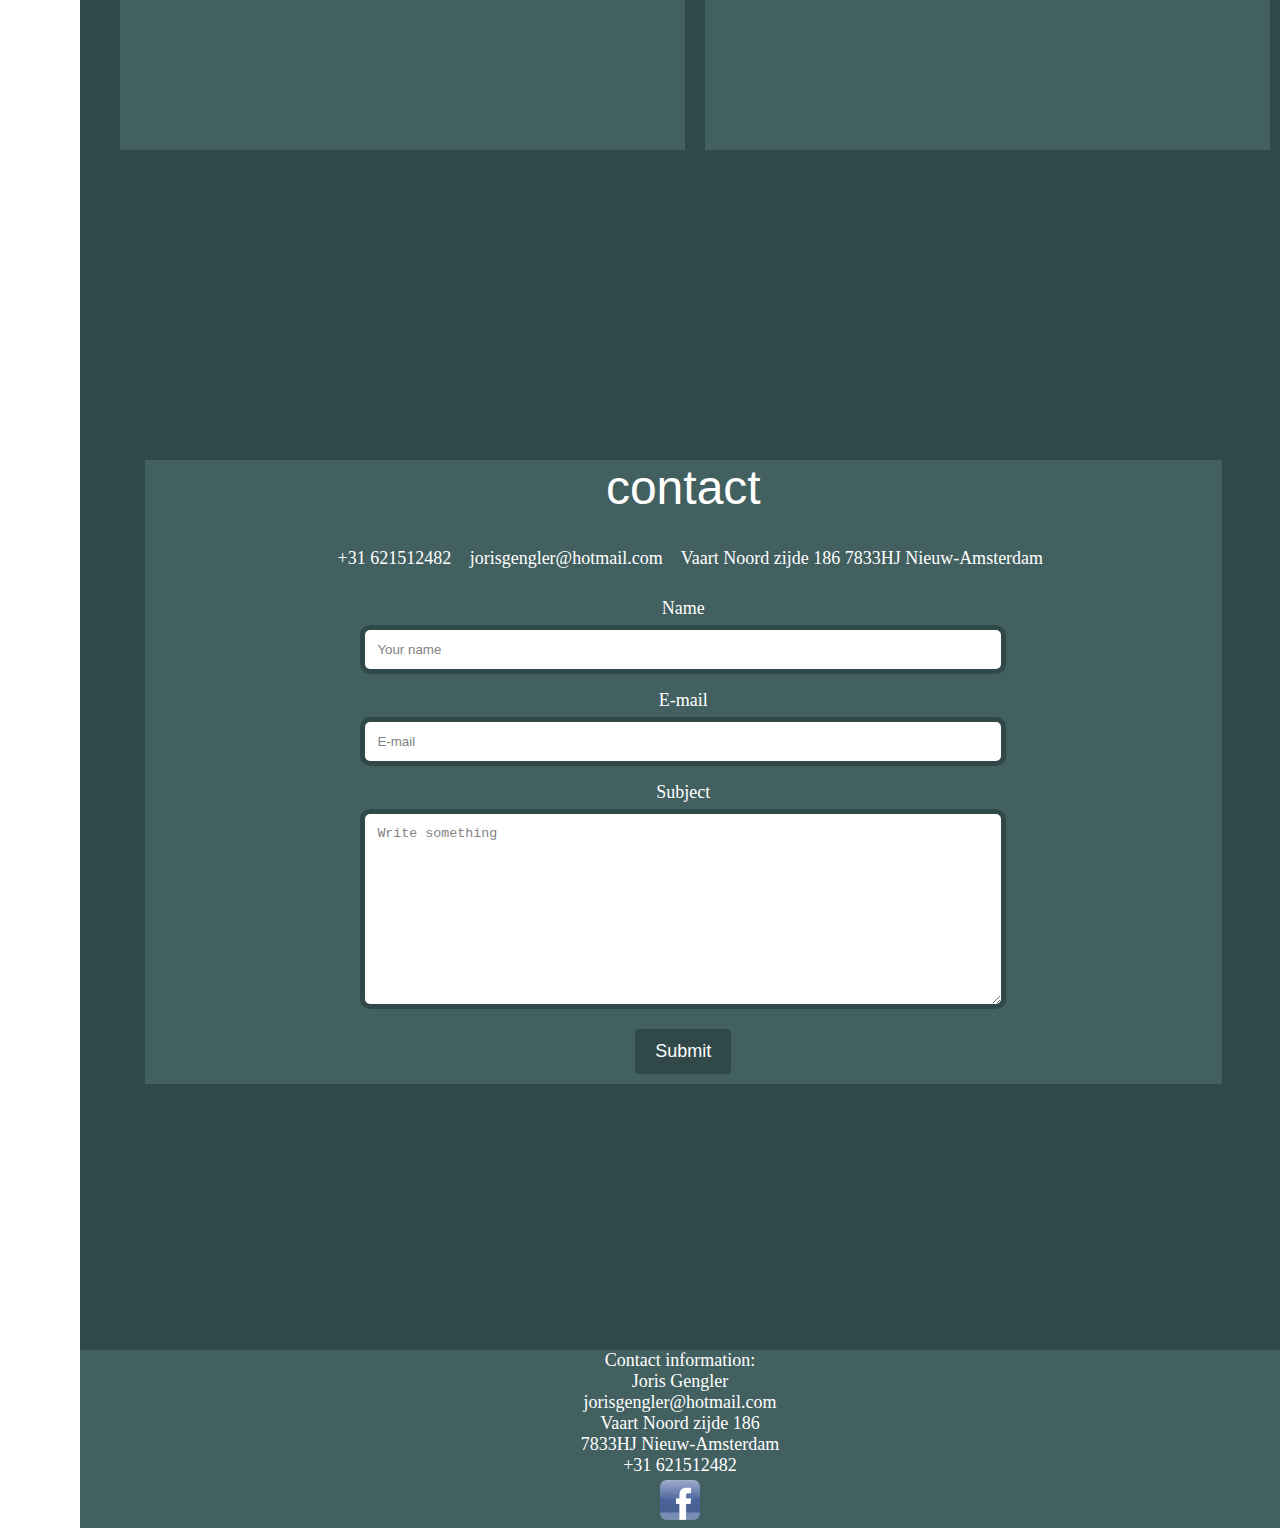
==== commit a98ee213: "push" ====
--- a/index.html
+++ b/index.html
@@ -11,6 +11,7 @@
 	<link rel="icon" href="web_images/Joris website3.png">
 	<script src="https://use.fontawesome.com/b46fce0e6e.js"></script>
 	<script src="https://ajax.googleapis.com/ajax/libs/jquery/3.2.1/jquery.min.js"></script>
+
 
 <!-- CSS -->
 	<link rel="STYLESHEET" href="main.css" type="text/css">
@@ -100,6 +101,9 @@
 		
 
 	
+	
+	
+	
 		</div>		
 </section>
 
@@ -119,16 +123,20 @@
 	</div>
   
 	<div class="flex-item blok5">
-	<br>
-	<p1>Contact information:<br>
-	Joris Gengler<br>
-	jorisgengler@hotmail.com<br>
-	Vaart Noord zijde 186<br>
-	7833HJ Nieuw-Amsterdam<br>
-	+31 621512482
-	</p1><br>
+	
+<a target=blank href="https://www.linkedin.com/in/joris-gengler-48a40526/" > 
+<svg class="linkedin" width="60" height="60" viewBox="0 0 24 24" style="stop-color:rgb(255,255,0);stop-opacity:1" >
+
+<path d="M19 0h-14c-2.761 0-5 2.239-5 5v14c0 2.761 2.239 5 5 5h14c2.762 0 5-2.239 5-5v-14c0-2.761-2.238-5-5-5zm-11 19h-3v-11h3v11zm-1.5-12.268c-.966 0-1.75-.79-1.75-1.764s.784-1.764 1.75-1.764 1.75.79 1.75 1.764-.783 1.764-1.75 1.764zm13.5 12.268h-3v-5.604c0-3.368-4-3.113-4 0v5.604h-3v-11h3v1.765c1.396-2.586 7-2.777 7 2.476v6.759z"/>
+	</svg> 
+</a>
+
+<br>
 
 	<A target=blank HREF="https://www.facebook.com/joris.gengler">  <img class="facebook"  src="web_images/facebook.png" alt="Facebook" style="width: 40px; height: auto; max-width: 25%; float: center; padding: 4px; margin: 0px 0px;"> </a>
+<br>
+
+
   
   
   </div>
--- a/main.css
+++ b/main.css
@@ -20,6 +20,7 @@
 {
 	background: darkslategray;
 	opacity: 1;
+
 
 
 
@@ -116,7 +117,11 @@
  
  }
  
- 
+.linkedin{
+  color: #0077B5;
+  fill: currentColor;
+}
+
 
  
 .logo{
@@ -186,6 +191,7 @@
     height: 100vh;
     background-color: #1b3535;
 
+
 }
 
 .flex-item {
@@ -193,12 +199,15 @@
     width: 585px;
     height: 600px;
     margin: 10px;
+	opacity:1;
+
 	
 }
 
 .homeblok1{
 	background:gray;
 	margin-right:200px;
+	
 	
 	
 }
@@ -212,10 +221,7 @@
 	margin-bottom:0px;
 	opacity: 0.9;
 	min-height:100vh;
-	
-
-
-}
+	}
 
 .home {/* Tekst blok home pagina */
 
@@ -265,7 +271,7 @@
 	
 	width:100%;
 	height:600px; 
-	opacity:1 
+
 }
 
 .blok5{
@@ -368,7 +374,6 @@
 
 
 
-
 @media (max-width:800px){ /*blok naar link*/
 	.content, footer {
 		margin-left:0;
